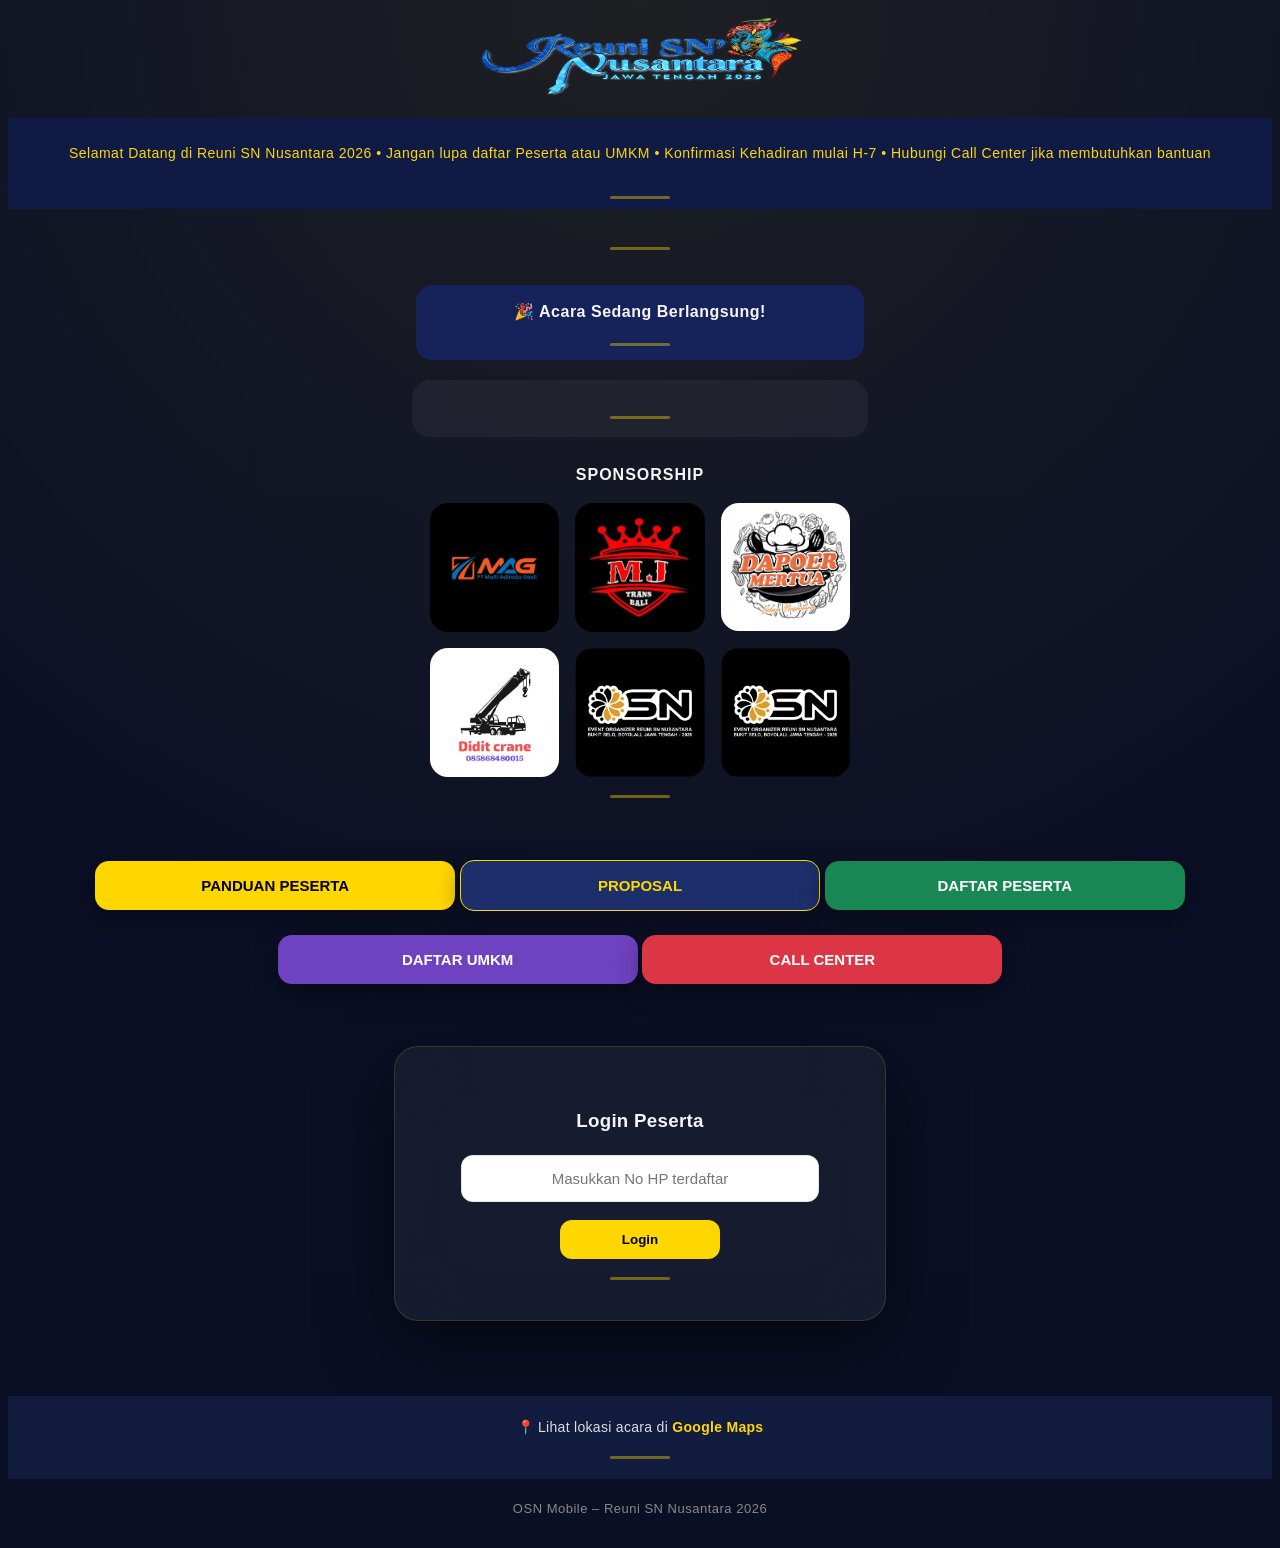
==== index.html @ cd62de19 "Update index.html" ====
<!DOCTYPE html>
<html lang="id">
<head>
  <meta charset="UTF-8">
  <meta name="viewport" content="width=device-width, initial-scale=1.0">
  <title>Reuni SN Nusantara 2026</title>

  <meta name="description" content="Website Resmi Reuni SN Nusantara 2026">
  <meta name="theme-color" content="#0a0f25">

  <link rel="stylesheet" href="style.css">
</head>

<body>

  <!-- ================= HEADER ================= -->
  <header></header>

  <!-- ================= RUNNING TEXT ================= -->
  <section class="marquee">
    <p>
      Selamat Datang di Reuni SN Nusantara 2026 •
      Jangan lupa daftar Peserta atau UMKM •
      Konfirmasi Kehadiran mulai H-7 •
      Hubungi Call Center jika membutuhkan bantuan
    </p>
  </section>

  <!-- ================= STATISTIK ================= -->
  <section id="statistikBox" class="statistik-box"></section>

  <!-- ================= COUNTDOWN ================= -->
  <section id="countdownBox" class="countdown-box"></section>

  <!-- ================= PROGRESS KUOTA ================= -->
  <section id="progressKuota" class="progress-kuota"></section>

  <!-- ================= SPONSOR ================= -->
  <section class="sponsor-section">
    <h2>SPONSORSHIP</h2>

    <div class="sponsor-gallery">
      <img src="images/MAG.jpeg" class="sponsor-img" alt="Sponsor MAG">
      <img src="images/MJ.jpeg" class="sponsor-img" alt="Sponsor MJ">
      <img src="images/DM.jpeg" class="sponsor-img" alt="Sponsor DM">

      <img src="images/CR.jpeg" class="sponsor-img" alt="Sponsor CR">
      <img src="images/OSN.jpeg" class="sponsor-img" alt="Sponsor OSN">
      <img src="images/OSN.jpeg" class="sponsor-img" alt="Sponsor OSN">
    </div>
  </section>

  <!-- ================= MENU UTAMA ================= -->
  <main>

    <button class="btn panduan" onclick="bukaPanduan()">PANDUAN PESERTA</button>
    <button class="btn proposal" onclick="bukaProposal()">PROPOSAL</button>
    <button class="btn peserta" onclick="bukaPeserta()">DAFTAR PESERTA</button>
    <button class="btn umkm" onclick="bukaUMKM()">DAFTAR UMKM</button>
    <button class="btn callcenter" id="btnCallCenter">CALL CENTER</button>

    <!-- ================= LOGIN ================= -->
    <section class="login-box">
      <h3>Login Peserta</h3>
      <input
        type="text"
        id="nohpLogin"
        placeholder="Masukkan No HP terdaftar"
        inputmode="numeric"
        pattern="[0-9]*"
        oninput="this.value=this.value.replace(/[^0-9]/g,'')"
      >
      <button onclick="loginPeserta()">Login</button>
    </section>

  </main>

  <!-- ================= DASHBOARD POPUP ================= -->
  <div id="popupDashboard" class="popup-overlay">
    <div class="popup-box">
      <span class="close-x">×</span>
      <div id="isiDashboard"></div>
    </div>
  </div>

  <!-- ================= CALL CENTER MODAL ================= -->
  <div id="modalCallCenter" class="modal">
    <div class="modal-content callcenter-box">
      <span class="close">×</span>
      <h3>📞 Call Center Reuni SN 2026</h3>
      <p>Silakan pilih bagian yang ingin dihubungi</p>

      <a class="cc-btn wa-umum"
         href="https://wa.me/6287748283935?text=Halo%20Admin,%20saya%20ingin%20informasi%20Reuni%20SN%202026"
         target="_blank" rel="noopener noreferrer">
         💬 Informasi Umum
      </a>

      <a class="cc-btn wa-sponsor"
         href="https://wa.me/6282312636561?text=Halo%20Admin,%20saya%20ingin%20informasi%20penginapan%20Reuni%20SN%202026"
         target="_blank" rel="noopener noreferrer">
         🏨 Informasi Penginapan
      </a>
    </div>
  </div>

  <!-- ================= MODAL PANDUAN ================= -->
  <div id="modalPanduan" class="modal">
    <div class="modal-content">
      <span class="close">×</span>
      <h3>Panduan Peserta</h3>
      <iframe src="files/KETENTUAN.pdf" width="100%" height="500"></iframe>
    </div>
  </div>

  <!-- ================= MODAL PROPOSAL ================= -->
  <div id="modalProposal" class="modal">
    <div class="modal-content">
      <span class="close">×</span>
      <h3>Proposal Kegiatan</h3>
      <iframe src="files/PROPOSAL.pdf" width="100%" height="500"></iframe>
    </div>
  </div>

  <!-- ================= SPONSOR OVERLAY ================= -->
  <div id="sponsorOverlay">
    <div style="position:relative;">
      <span id="closeSponsor">×</span>
      <img id="sponsorPreview" alt="Preview Sponsor">
    </div>
  </div>

  <!-- ================= LOKASI ================= -->
  <section class="maps-box">
    📍 Lihat lokasi acara di
    <a href="https://maps.app.goo.gl/Rv4JjxwD6UzkJhwG8"
       target="_blank" rel="noopener noreferrer">
       Google Maps
    </a>
  </section>

  <!-- ================= FOOTER ================= -->
  <footer class="osn-box">
    OSN Mobile – Reuni SN Nusantara 2026
  </footer>

  <!-- ================= SCRIPT ================= -->
  <script src="script.js"></script>

</body>
</html>
---- style.css ----
/* =====================================================
   GLOBAL LUXURY MODERN
===================================================== */

body{
  font-family: 'Inter', 'Segoe UI', sans-serif;
  background:
    radial-gradient(circle at top, rgba(255,215,0,.08), transparent 60%),
    linear-gradient(180deg, #0b1026 0%, #0a0f25 100%);
  color:#f5f5f5;
  text-align:center;
  line-height:1.6;
  letter-spacing:.3px;
}

/* subtle gold accent line */
section{
  position:relative;
}

section::after{
  content:"";
  display:block;
  width:60px;
  height:3px;
  background:#FFD700;
  margin:18px auto 0;
  border-radius:3px;
  opacity:.4;
}

/* =====================================================
   HEADER
===================================================== */
header{
  height:100px;
  background:url("images/ATAS.png") no-repeat center;
  background-size:contain;
  margin-bottom:10px;
}

/* =====================================================
   RUNNING TEXT
===================================================== */
.marquee{
  width:100%;
  overflow:hidden;
  background:#0f1b45;
  padding:10px 0;
}

.marquee p{
  display:inline-block;
  white-space:nowrap;
  animation:marquee 22s linear infinite;
  color:#FFD700;
  font-size:14px;
  letter-spacing:.5px;
}

@keyframes marquee{
  0%{transform:translateX(100%)}
  100%{transform:translateX(-100%)}
}

/* =====================================================
   STATISTIK
===================================================== */
.statistik-box{
  padding:20px;
}

.statistik-premium{
  display:flex;
  justify-content:center;
  gap:50px;
  padding:20px 30px;
  border-radius:20px;
  background:rgba(255,255,255,.06);
  backdrop-filter:blur(20px);
  border:1px solid rgba(255,255,255,.08);
}

.stat-item small{
  display:block;
  font-size:13px;
  color:#aaa;
  margin-bottom:4px;
}

.stat-item span{
  font-size:34px;
  font-weight:700;
  color:#FFD700;
}

/* =====================================================
   COUNTDOWN
===================================================== */
.countdown-box{
  margin:15px auto;
  padding:14px;
  width:90%;
  max-width:420px;
  border-radius:16px;
  background:#16235a;
  font-weight:600;
  letter-spacing:.5px;
}

/* =====================================================
   PROGRESS KUOTA
===================================================== */
.progress-kuota{
  margin:20px auto;
  padding:18px;
  width:90%;
  max-width:420px;
  border-radius:18px;
  background:rgba(255,255,255,.05);
  backdrop-filter:blur(15px);
}

.progress-bar{
  height:12px;
  border-radius:20px;
  background:#2b2b2b;
  overflow:hidden;
  margin-top:12px;
}

.progress-fill{
  height:100%;
  background:#FFD700;
  transition:width .5s ease;
}

/* =====================================================
   BUTTON SECTION
===================================================== */
main{
  padding:25px 15px;
}

.btn{
  width:100%;
  max-width:360px;
  padding:16px;
  margin:12px auto;
  border-radius:14px;
  font-weight:600;
  font-size:15px;
  border:none;
  cursor:pointer;
  transition:.3s ease;
  background:linear-gradient(145deg,#1c2f6b,#16235a);
  color:#FFD700;
  box-shadow:0 8px 25px rgba(0,0,0,.4);
}

.btn:hover{
  transform:translateY(-4px);
  box-shadow:0 12px 30px rgba(0,0,0,.6);
}

.panduan{background:#FFD700;color:#000}
.proposal{background:#1c2f6b;color:#FFD700;border:1px solid #FFD700}
.peserta{background:#198754;color:#fff}
.umkm{background:#6f42c1;color:#fff}
.callcenter{background:#dc3545;color:#fff}

/* =====================================================
   LOGIN BOX
===================================================== */
/* ================= LOGIN BOX LUXURY FIX ================= */

.login-box{
  background:rgba(255,255,255,.05);
  backdrop-filter:blur(30px);
  padding:40px 35px;
  border-radius:24px;
  max-width:420px;
  margin:50px auto;
  border:1px solid rgba(255,215,0,.15);
  box-shadow:0 25px 70px rgba(0,0,0,.6);
  text-align:center;
}

/* wrapper supaya benar-benar center */
.login-box form,
.login-box{
  display:flex;
  flex-direction:column;
  align-items:center;
}

/* INPUT */
.login-box input{
  width:100%;
  max-width:320px;
  padding:14px 18px;
  border-radius:12px;
  border:1px solid rgba(0,0,0,.1);
  margin-bottom:18px;
  font-size:15px;
  text-align:center;
}

/* BUTTON */
.login-box button{
  width:160px;
  padding:12px;
  border:none;
  border-radius:12px;
  font-weight:600;
  background:#FFD700;
  color:#000;
  cursor:pointer;
  transition:.3s;
}

.login-box button:hover{
  transform:translateY(-3px);
  box-shadow:0 8px 20px rgba(255,215,0,.4);
}

/* =====================================================
   DASHBOARD POPUP
===================================================== */
.popup-overlay{
  display:none;
  position:fixed;
  inset:0;
  background:rgba(0,0,0,.75);
  justify-content:center;
  align-items:center;
  z-index:9999;
}

.popup-overlay.active{
  display:flex;
}

.popup-box{
  background:#ffffff;
  color:#111;
  width:95%;
  max-width:440px;
  padding:35px;
  border-radius:28px;
  text-align:center;
  position:relative;
  box-shadow:0 50px 120px rgba(0,0,0,.6);
  animation:fadeUp .4s ease;
}

@keyframes fadeUp{
  from{opacity:0; transform:translateY(20px);}
  to{opacity:1; transform:translateY(0);}
}

.close-x{
  position:absolute;
  top:18px;
  right:22px;
  font-size:20px;
  cursor:pointer;
  font-weight:600;
}

/* TABLE */
.info-table{
  width:100%;
  border-collapse:collapse;
  font-size:14px;
}

.info-table td{
  padding:8px 0;
}

.info-table td:first-child{
  color:#666;
}

.info-table .val{
  text-align:right;
  font-weight:600;
}

/* BADGE */
.badge{
  padding:4px 10px;
  border-radius:20px;
  font-size:12px;
  font-weight:600;
}

.badge-green{background:#d4edda;color:#155724}
.badge-gray{background:#eee;color:#333}

/* QR FRAME */
.qr-frame{
  background:#f8f8f8;
  padding:15px;
  border-radius:18px;
  display:inline-block;
  box-shadow:0 10px 25px rgba(0,0,0,.15);
  margin-top:15px;
}

/* TENDA BOX */
.tenda-box{
  margin-top:18px;
  padding:14px;
  border-radius:14px;
  background:#f4f6f9;
  font-size:14px;
}

/* ===== KONFIRMASI SECTION ===== */

.dashboard-section{
  margin-top:20px;
  text-align:center;
}

.konfirmasi-text{
  color:#dc3545;
  font-weight:600;
  margin-top:10px;
}

.konfirmasi-btn{
  margin-top:12px;
  padding:12px 20px;
  border:none;
  border-radius:10px;
  font-weight:600;
  cursor:pointer;
}

.konfirmasi-info{
  margin-top:8px;
  font-size:13px;
  color:#666;
}
/* =====================================================
   SPONSOR
===================================================== */
.sponsor-section{
  margin:25px 0;
}

.sponsor-section h2{
  margin-bottom:15px;
  font-size:16px;
  letter-spacing:1px;
}

.sponsor-gallery{
  display:grid;
  grid-template-columns:repeat(3,1fr);
  gap:16px;
  max-width:420px;
  margin:auto;
}

.sponsor-img{
  width:100%;
  border-radius:18px;
  cursor:pointer;
  transition:.3s;
}

.sponsor-img:hover{
  transform:scale(1.05);
}

/* SPONSOR OVERLAY */
#sponsorOverlay{
  display:none;
  position:fixed;
  inset:0;
  background:rgba(0,0,0,.85);
  justify-content:center;
  align-items:center;
  z-index:9999;
}

#sponsorOverlay.active{
  display:flex;
}

#sponsorPreview{
  max-width:90vw;
  max-height:85vh;
  border-radius:20px;
}

#closeSponsor{
  position:absolute;
  top:-12px;
  right:-12px;
  background:#dc3545;
  color:#fff;
  width:36px;
  height:36px;
  border-radius:50%;
  line-height:36px;
  cursor:pointer;
}

/* =====================================================
   CALL CENTER
===================================================== */
.modal{
  display:none;
  position:fixed;
  inset:0;
  background:rgba(0,0,0,.75);
  justify-content:center;
  align-items:center;
}

.modal.active{
  display:flex;
}

.modal-content{
  background:#fff;
  color:#111;
  padding:30px;
  border-radius:26px;
  width:95%;
  max-width:450px;
}

.cc-btn{
  display:block;
  padding:15px;
  margin:12px 0;
  border-radius:16px;
  text-decoration:none;
  font-weight:600;
  color:#fff;
}

.wa-umum{background:#25D366}
.wa-sponsor{background:#128C7E}

/* =====================================================
   FOOTER
===================================================== */
.maps-box{
  background:#111c3f;
  padding:20px;
  font-size:14px;
  color:#ddd;
}

.maps-box a{
  color:#FFD700;
  text-decoration:none;
  font-weight:600;
}

.osn-box{
  background:#0a0f25;
  padding:20px;
  font-size:13px;
  color:#888;
  letter-spacing:.5px;
}

/* =====================================================
   MOBILE OPTIMIZATION
===================================================== */
@media(max-width:600px){

  /* ================= STATISTIK FIX MOBILE ================= */

.statistik-premium{
  display:flex;
  justify-content:space-between;
  align-items:center;
  gap:20px;
  padding:18px 20px;
}

.stat-item{
  flex:1;
  text-align:center;
}

.stat-item span{
  font-size:28px;
}

/* Mobile tetap kanan-kiri */
@media(max-width:600px){

  .statistik-premium{
    flex-direction:row; /* tetap horizontal */
    gap:10px;
    padding:15px;
  }

  .stat-item span{
    font-size:22px; /* sedikit kecil supaya muat */
  }

  .stat-item small{
    font-size:12px;
  }
}
  .btn{
    font-size:14px;
  }

  .login-box{
    margin:20px 15px;
  }

  .popup-box{
    padding:22px;
  }
}
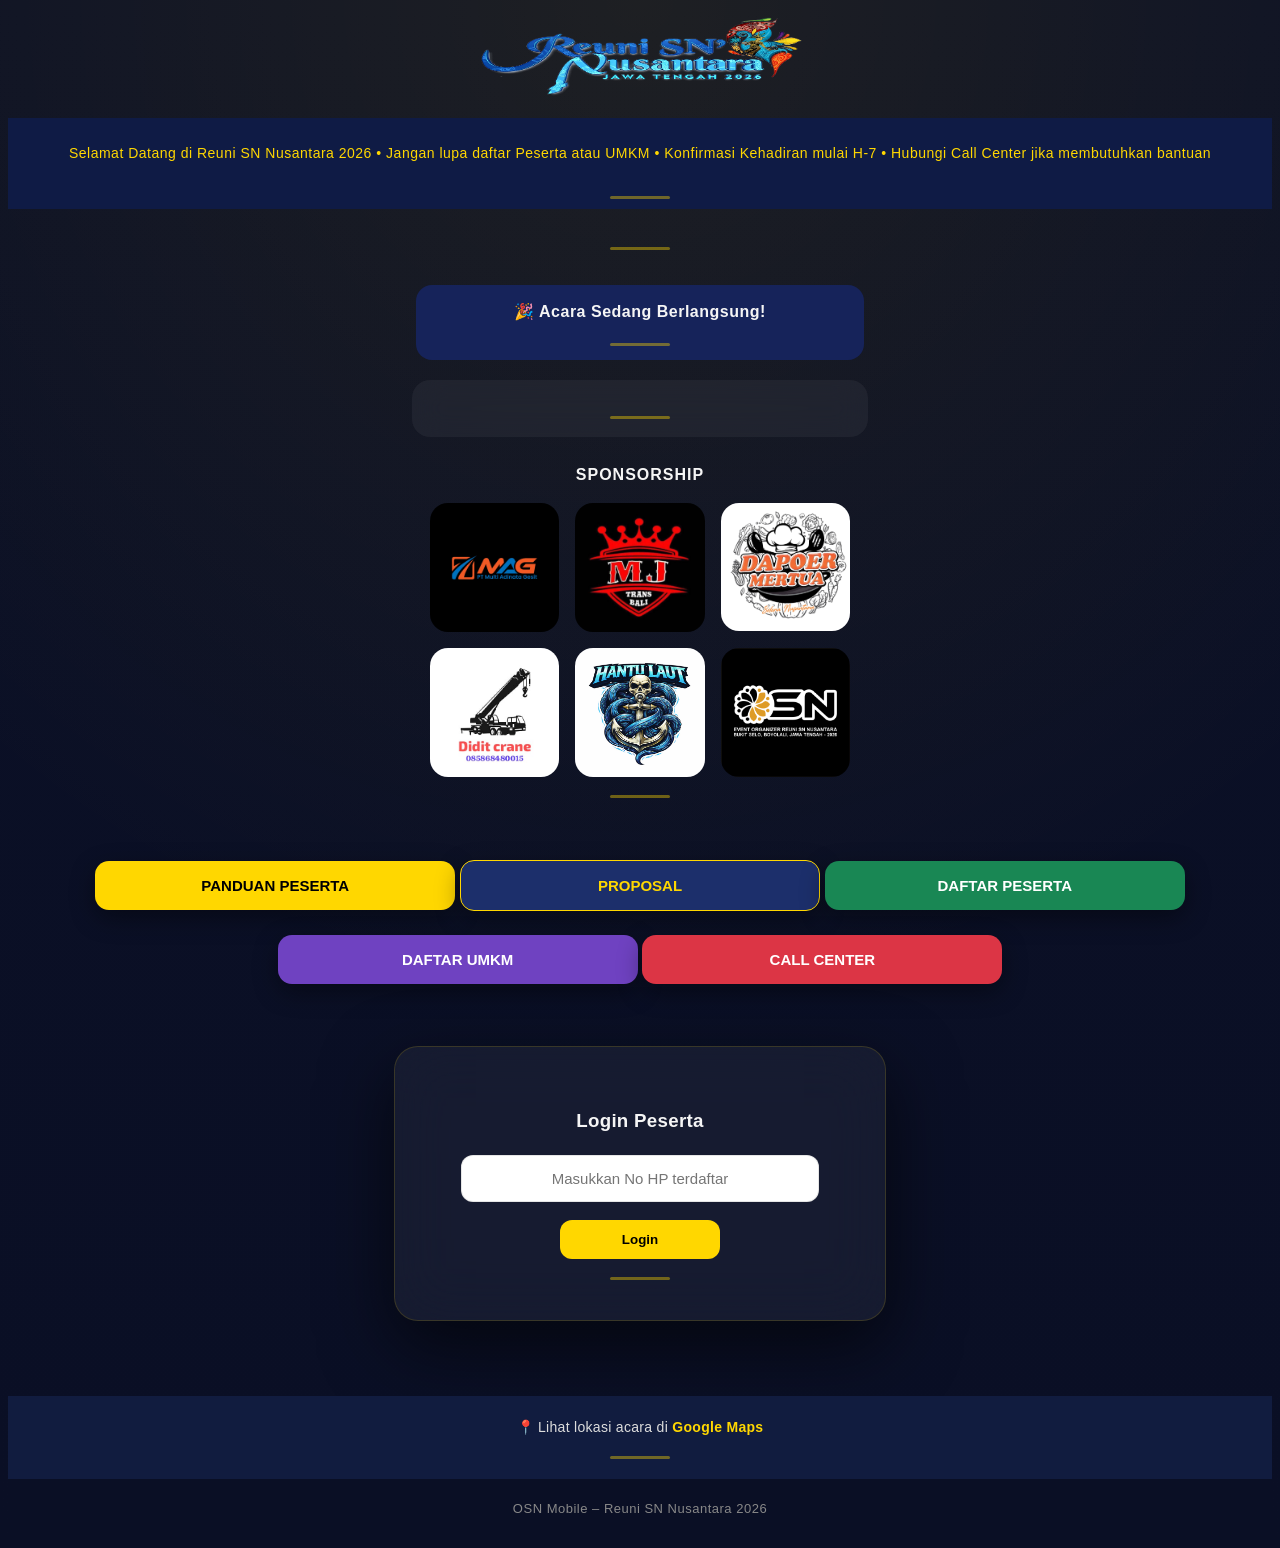
==== commit 4b99d575: "Update index.html" ====
--- a/index.html
+++ b/index.html
@@ -45,7 +45,7 @@
       <img src="images/DM.jpeg" class="sponsor-img" alt="Sponsor DM">
 
       <img src="images/CR.jpeg" class="sponsor-img" alt="Sponsor CR">
-      <img src="images/OSN.jpeg" class="sponsor-img" alt="Sponsor OSN">
+      <img src="images/HL.jpeg" class="sponsor-img" alt="Sponsor HL">
       <img src="images/OSN.jpeg" class="sponsor-img" alt="Sponsor OSN">
     </div>
   </section>
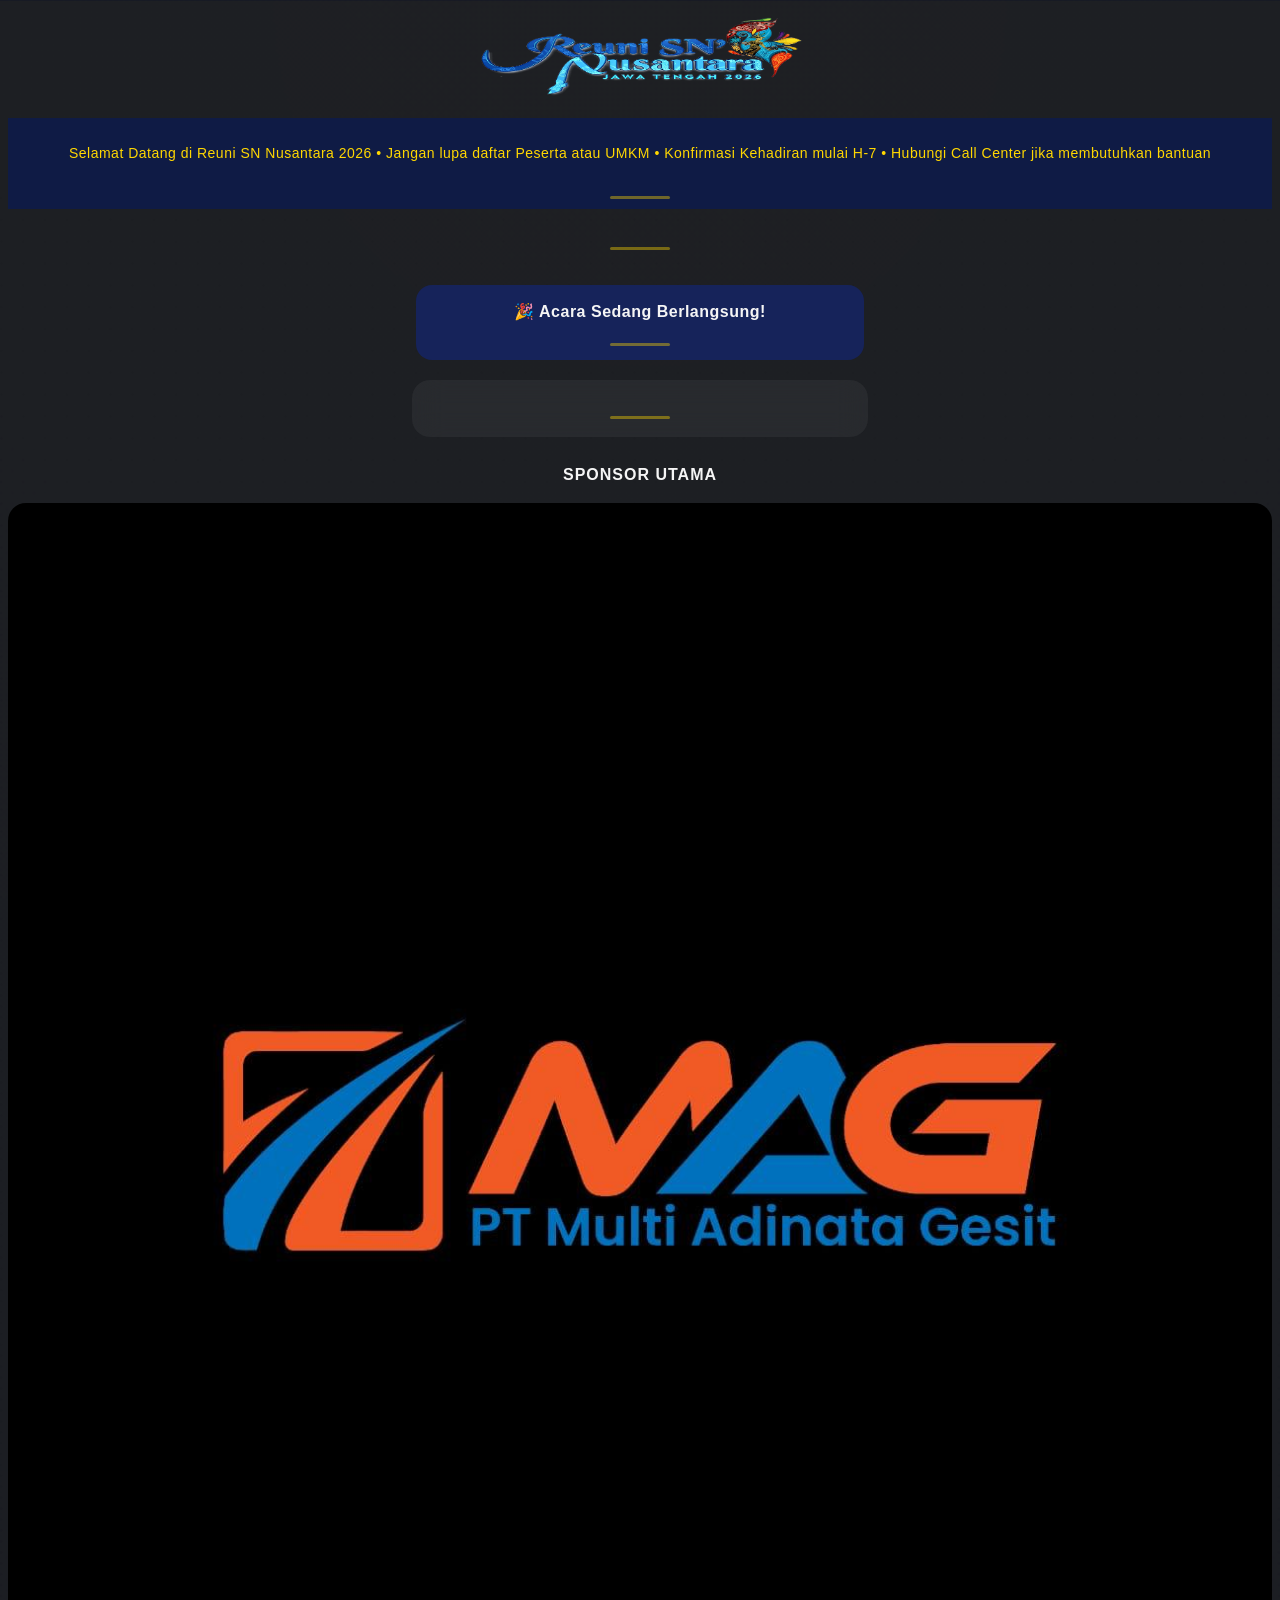
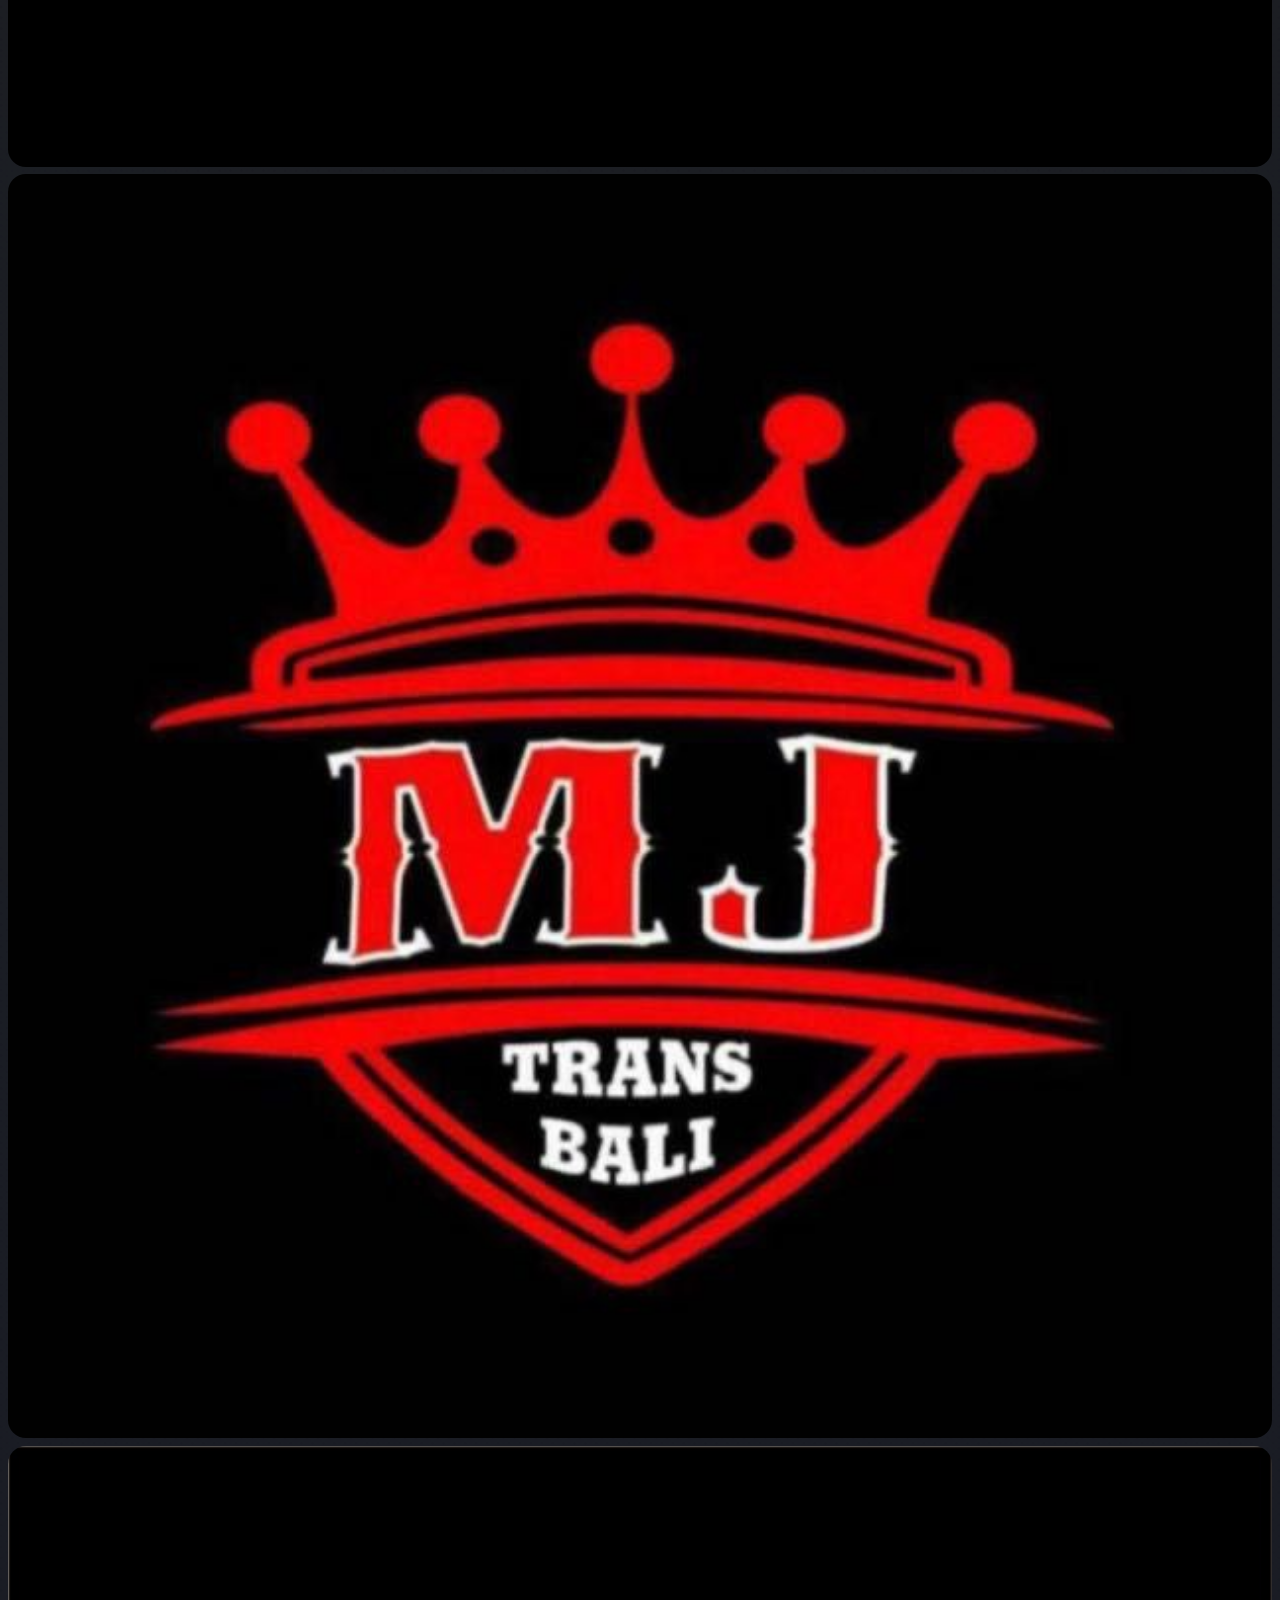
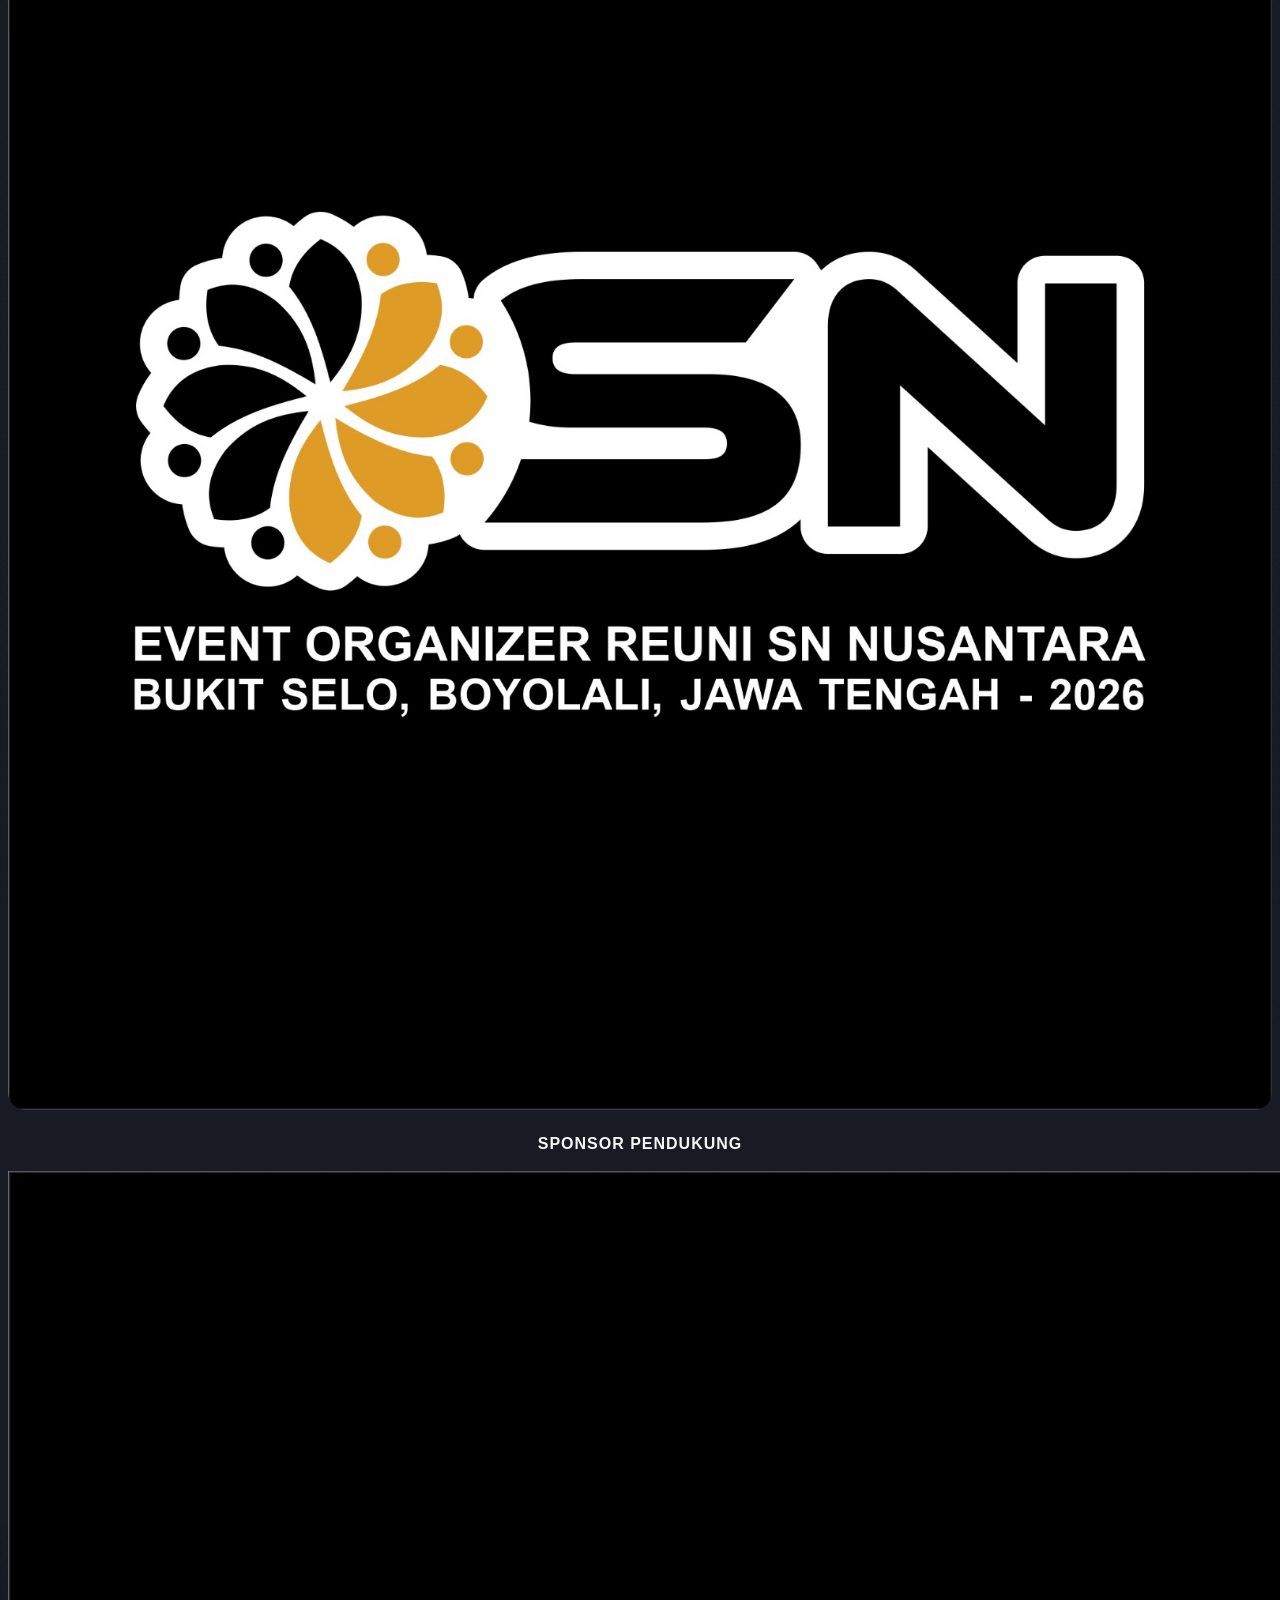
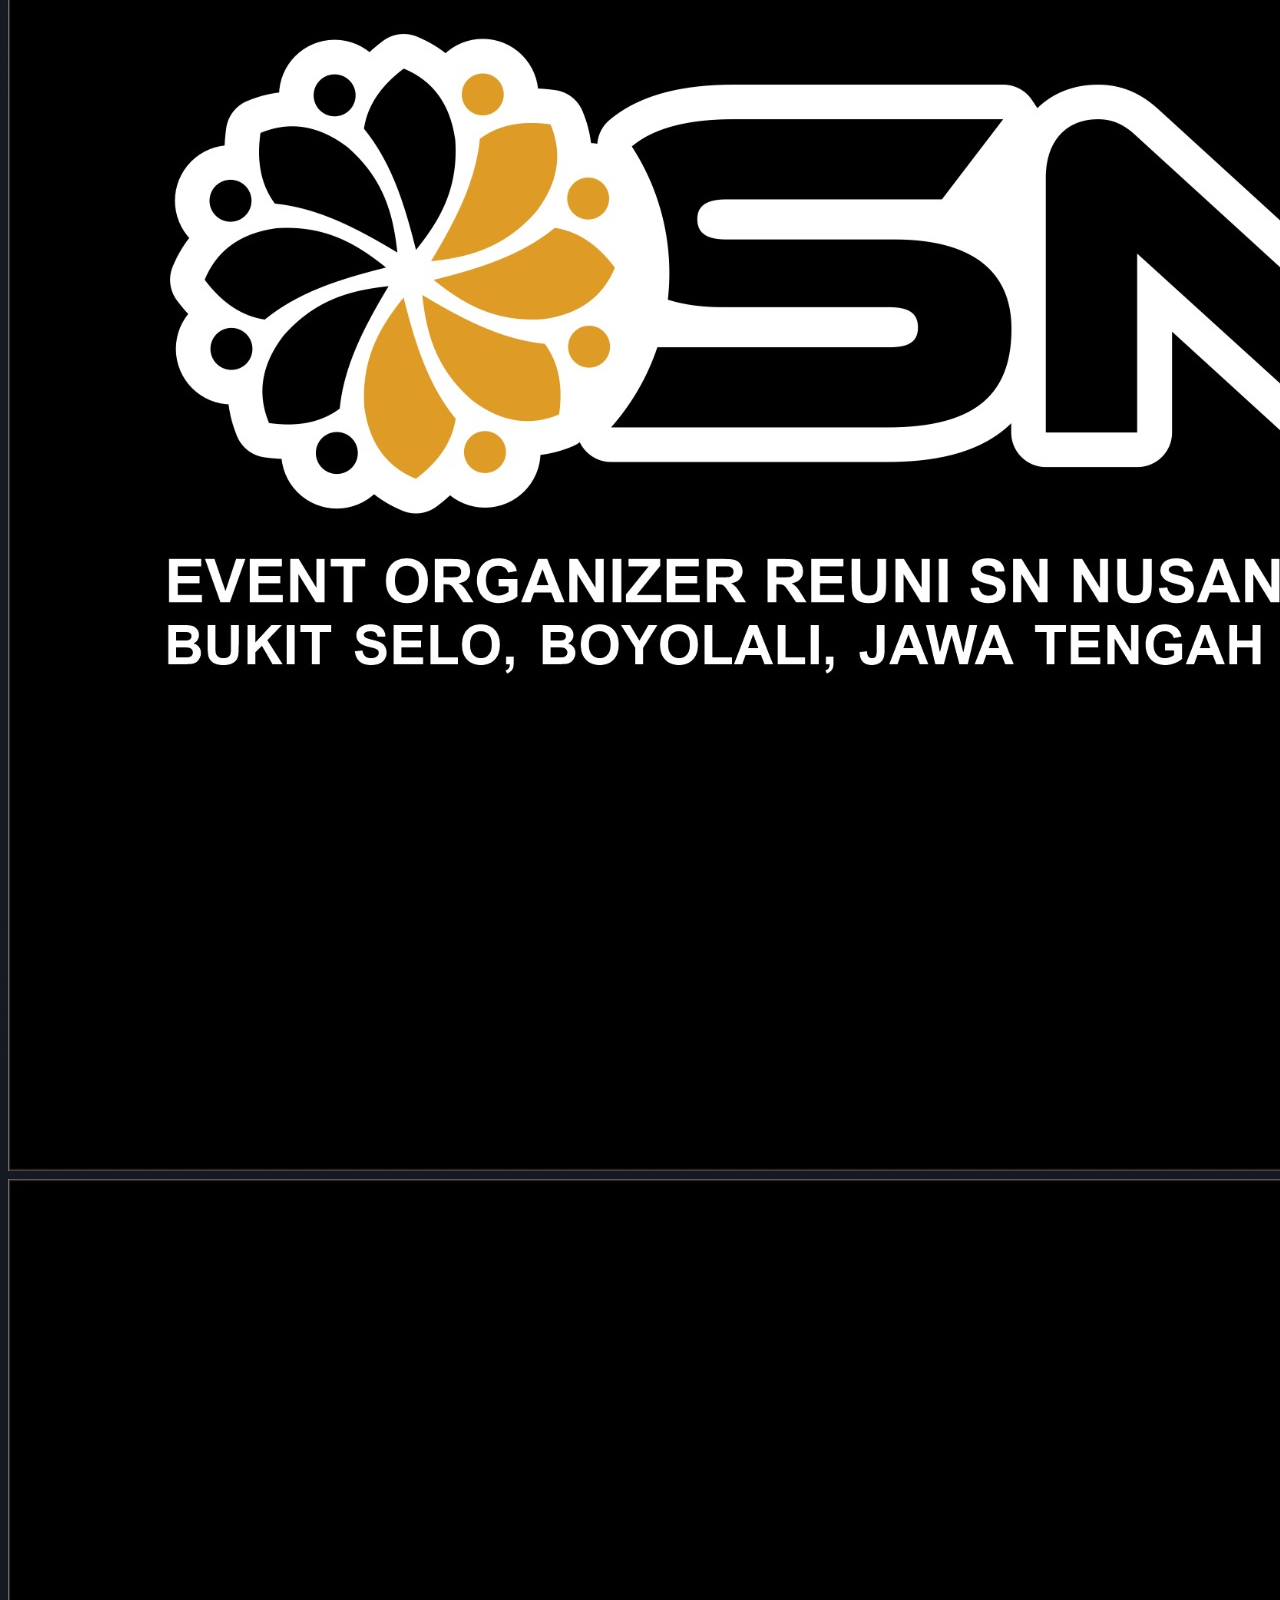
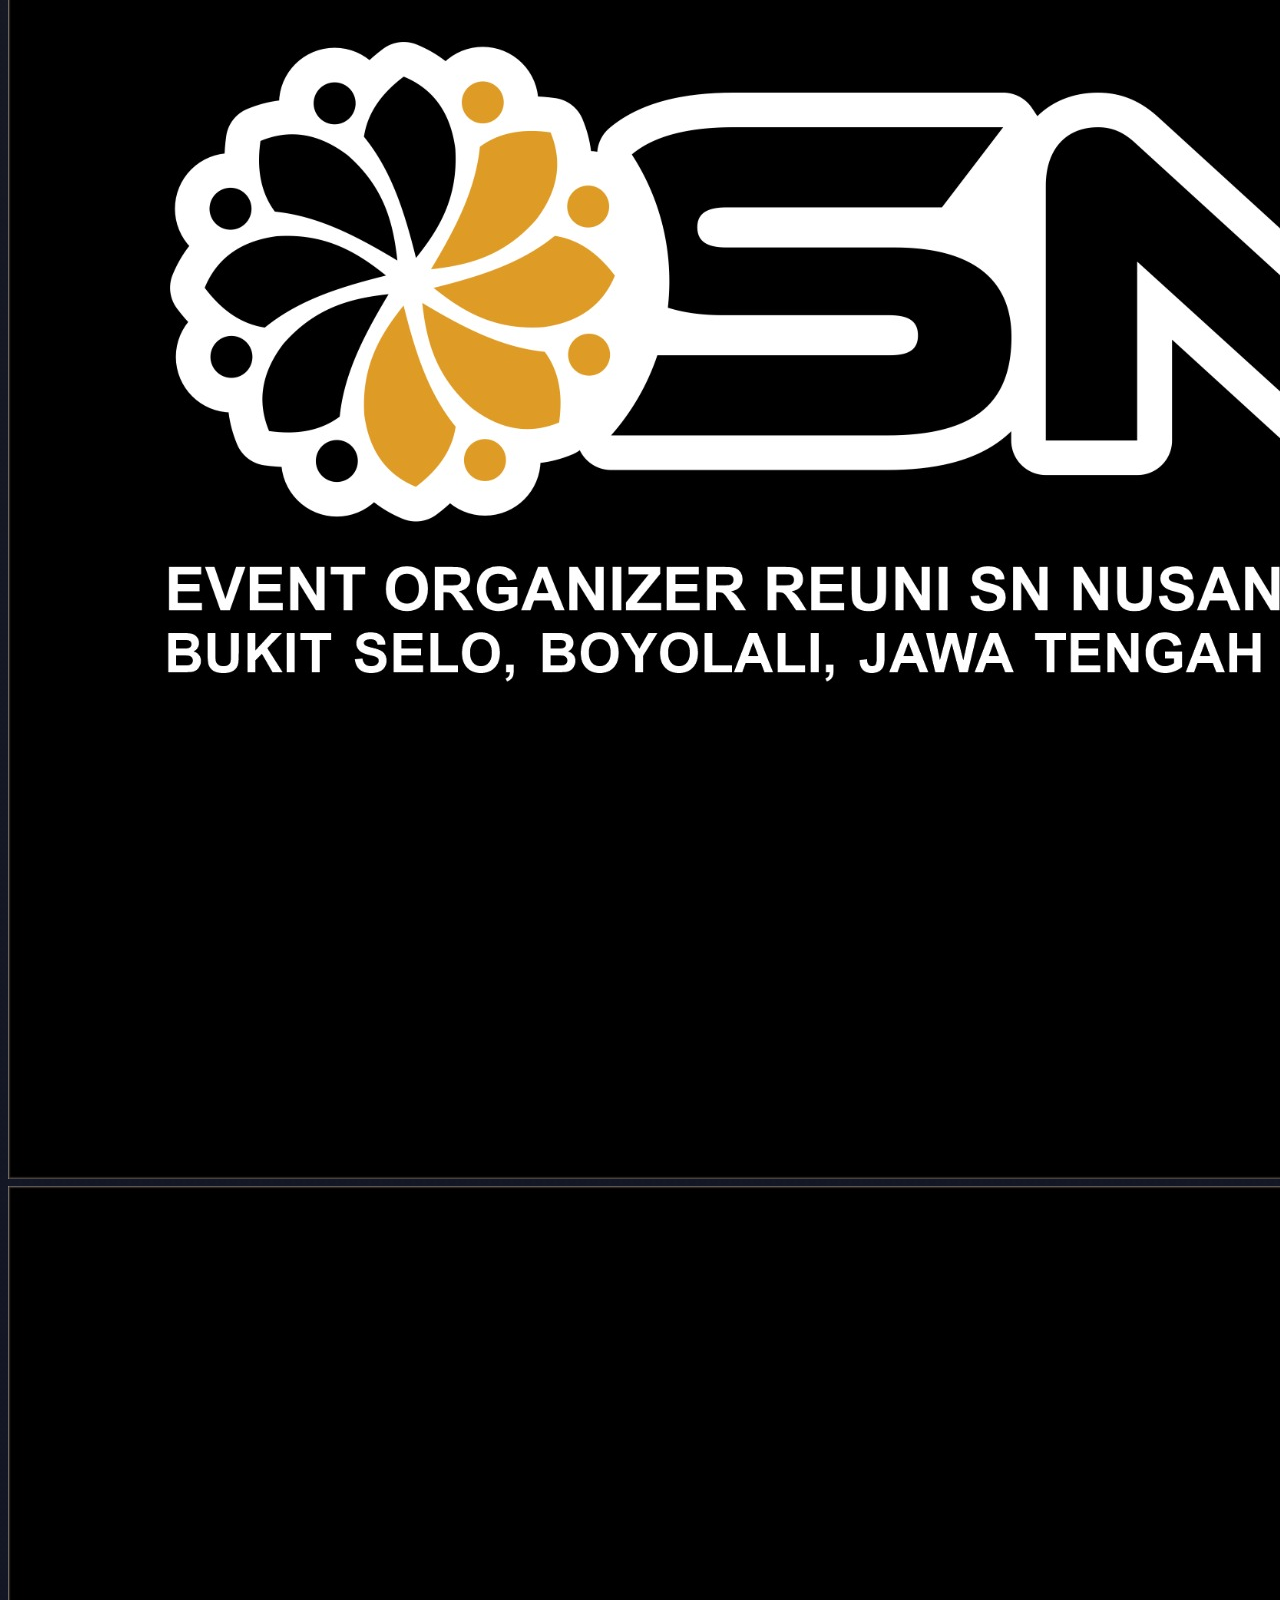
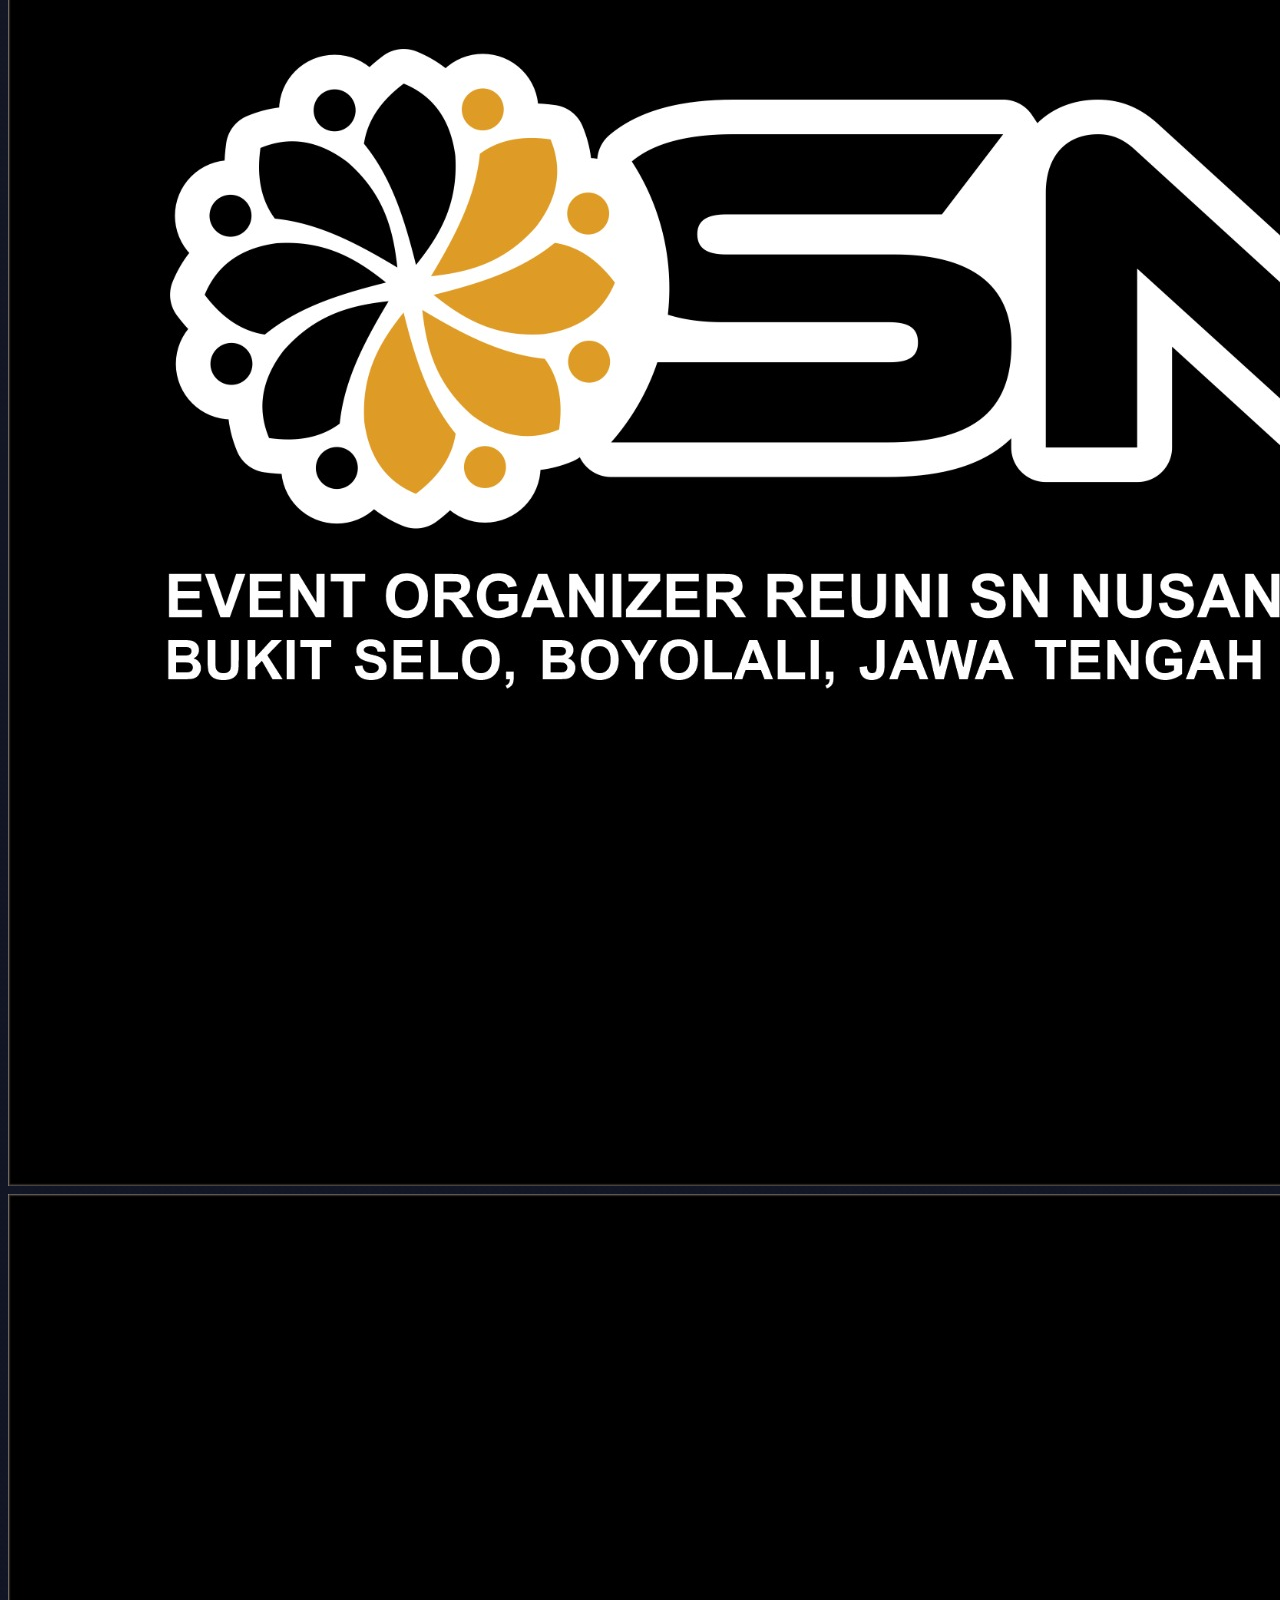
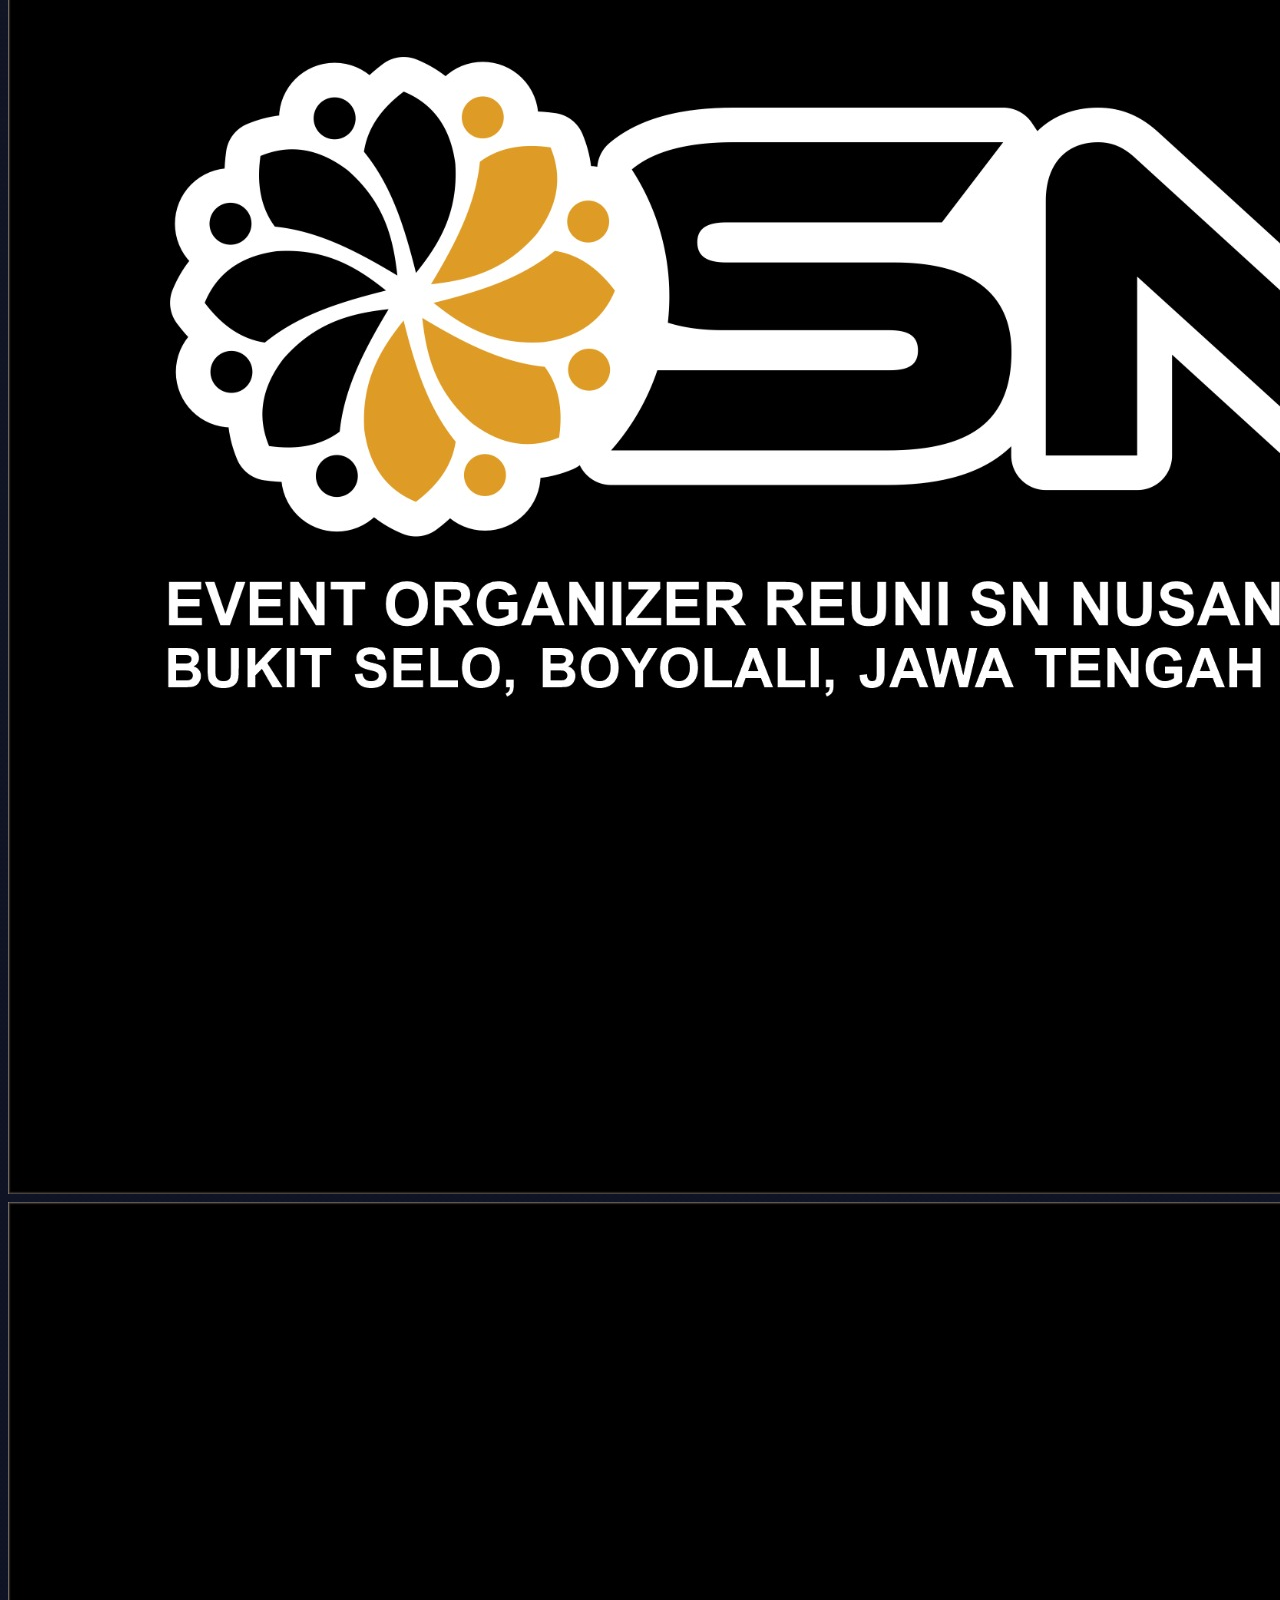
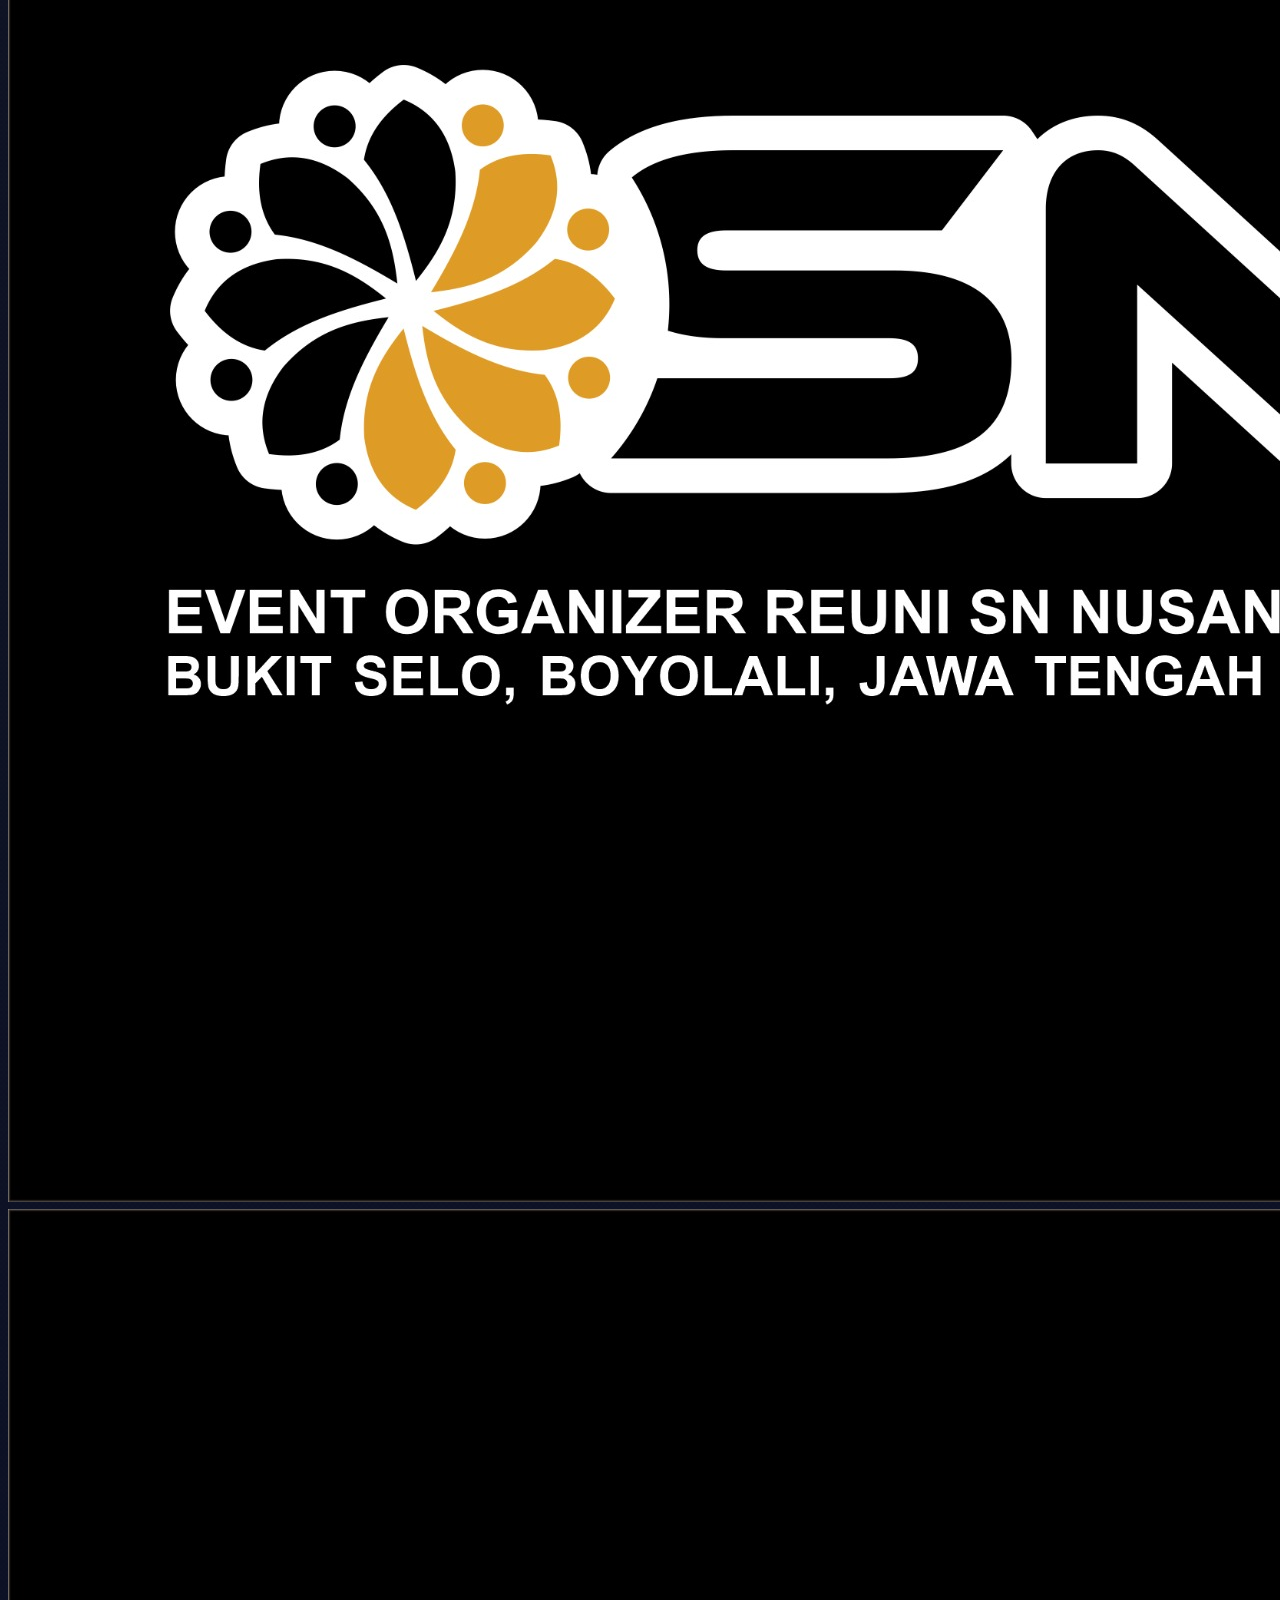
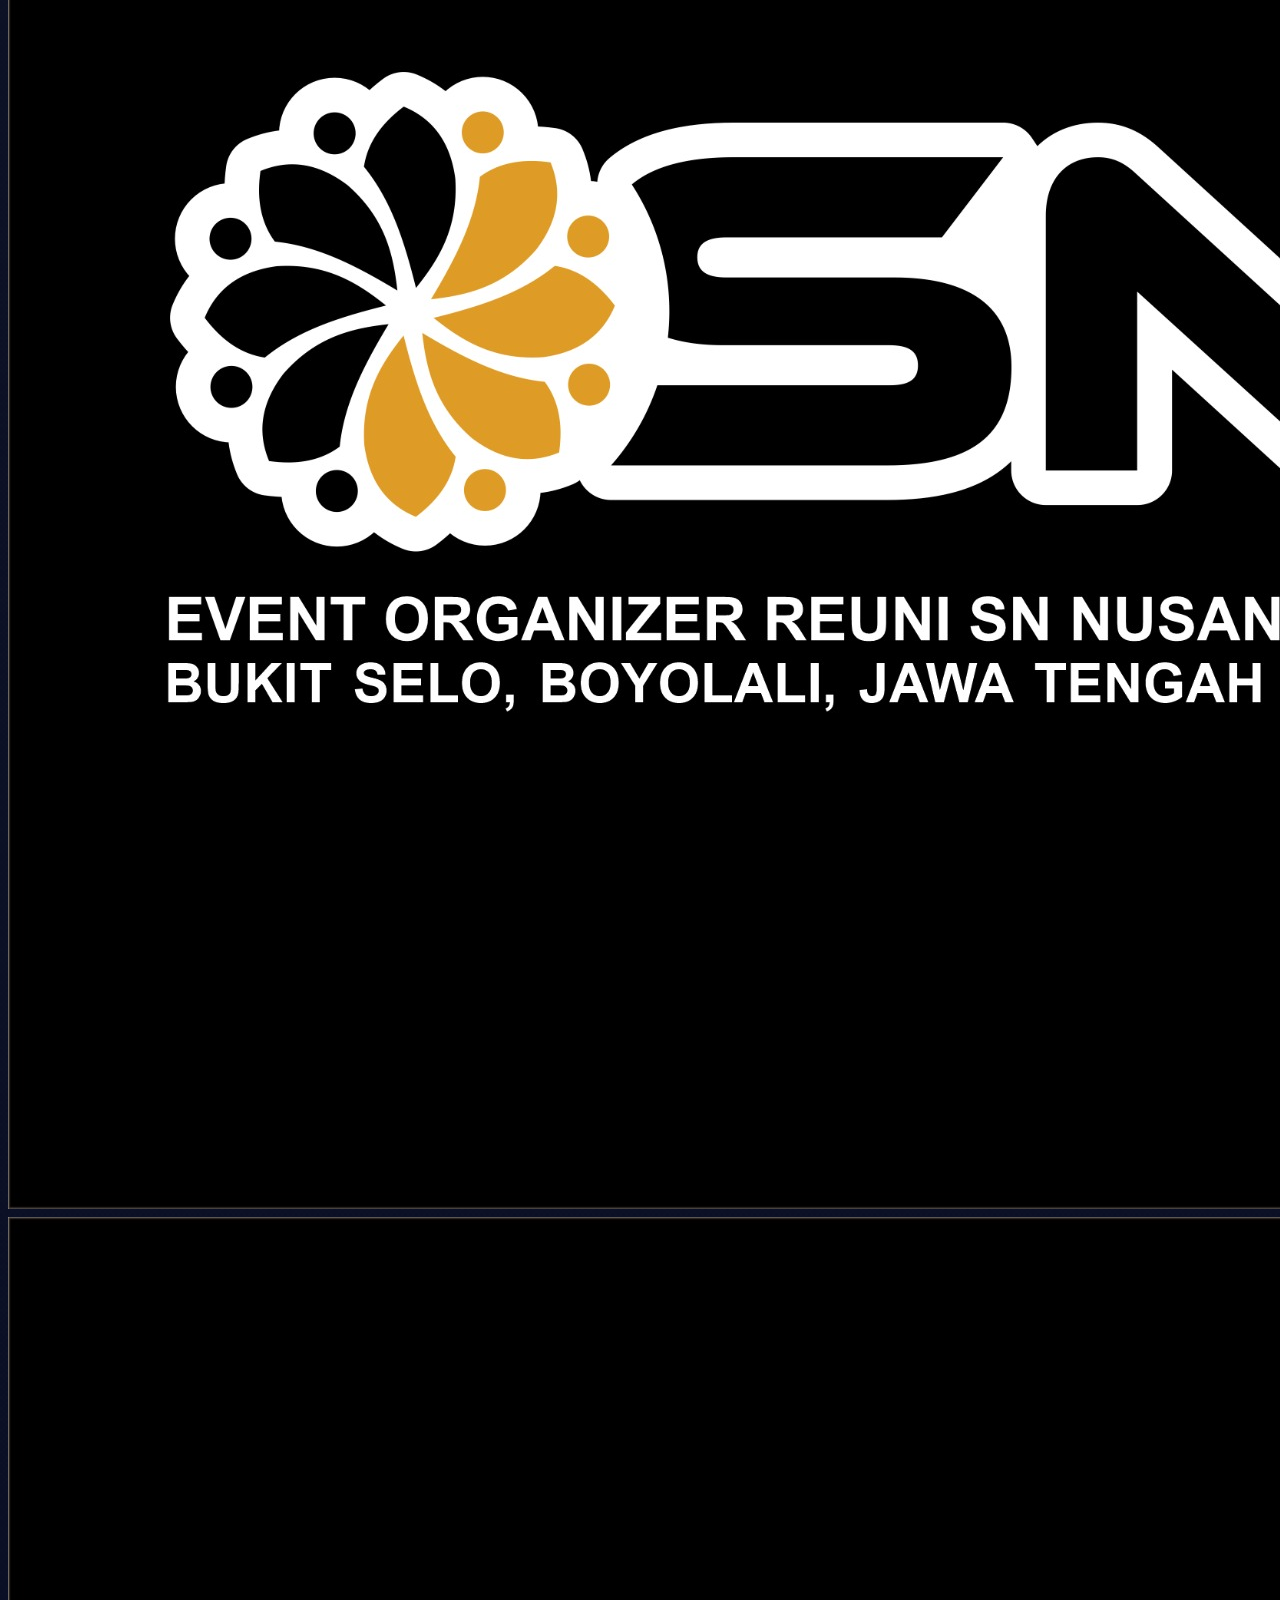
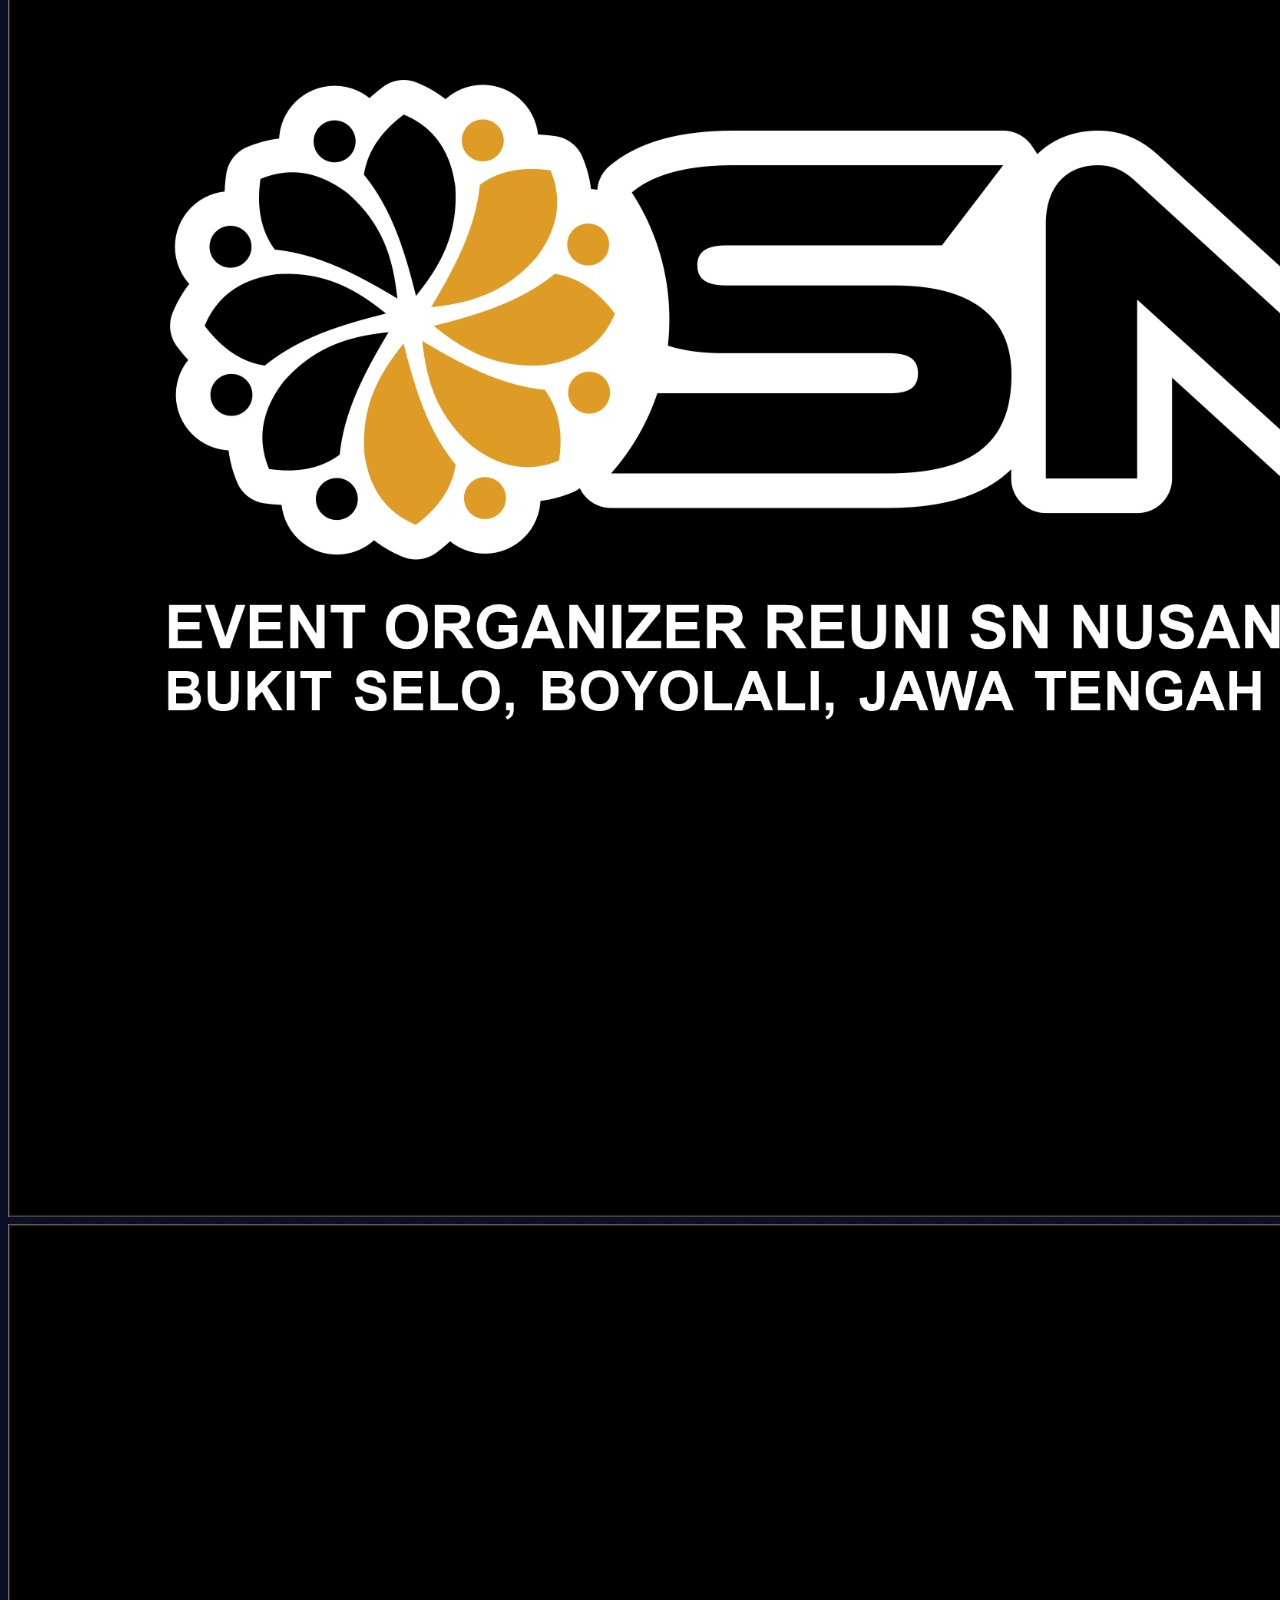
==== commit a38dbc98: "Update index.html" ====
--- a/index.html
+++ b/index.html
@@ -36,19 +36,48 @@
   <section id="progressKuota" class="progress-kuota"></section>
 
   <!-- ================= SPONSOR ================= -->
-  <section class="sponsor-section">
-    <h2>SPONSORSHIP</h2>
+  <!-- ================= SPONSOR ================= -->
 
-    <div class="sponsor-gallery">
-      <img src="images/MAG.jpeg" class="sponsor-img" alt="Sponsor MAG">
-      <img src="images/MJ.jpeg" class="sponsor-img" alt="Sponsor MJ">
-      <img src="images/DM.jpeg" class="sponsor-img" alt="Sponsor DM">
+<section class="sponsor-section">
 
-      <img src="images/CR.jpeg" class="sponsor-img" alt="Sponsor CR">
-      <img src="images/HL.jpeg" class="sponsor-img" alt="Sponsor HL">
-      <img src="images/OSN.jpeg" class="sponsor-img" alt="Sponsor OSN">
-    </div>
-  </section>
+<h2>SPONSOR UTAMA</h2>
+
+<div class="sponsor-utama">
+
+<img src="images/MAG.jpeg" class="sponsor-img">
+<img src="images/MJ.jpeg" class="sponsor-img">
+<img src="images/OSN.jpeg" class="sponsor-img">
+
+</div>
+
+
+<h2 class="sponsor-title">SPONSOR PENDUKUNG</h2>
+
+<div class="sponsor-slider">
+
+<div class="sponsor-track">
+
+<img src="images/OSN.jpeg">
+<img src="images/OSN.jpeg">
+<img src="images/OSN.jpeg">
+<img src="images/OSN.jpeg">
+<img src="images/OSN.jpeg">
+<img src="images/OSN.jpeg">
+
+<!-- ulangi agar loop halus -->
+
+<img src="images/OSN.jpeg">
+<img src="images/OSN.jpeg">
+<img src="images/OSN.jpeg">
+<img src="images/OSN.jpeg">
+<img src="images/OSN.jpeg">
+<img src="images/OSN.jpeg">
+
+</div>
+
+</div>
+
+</section>
 
   <!-- ================= MENU UTAMA ================= -->
   <main>
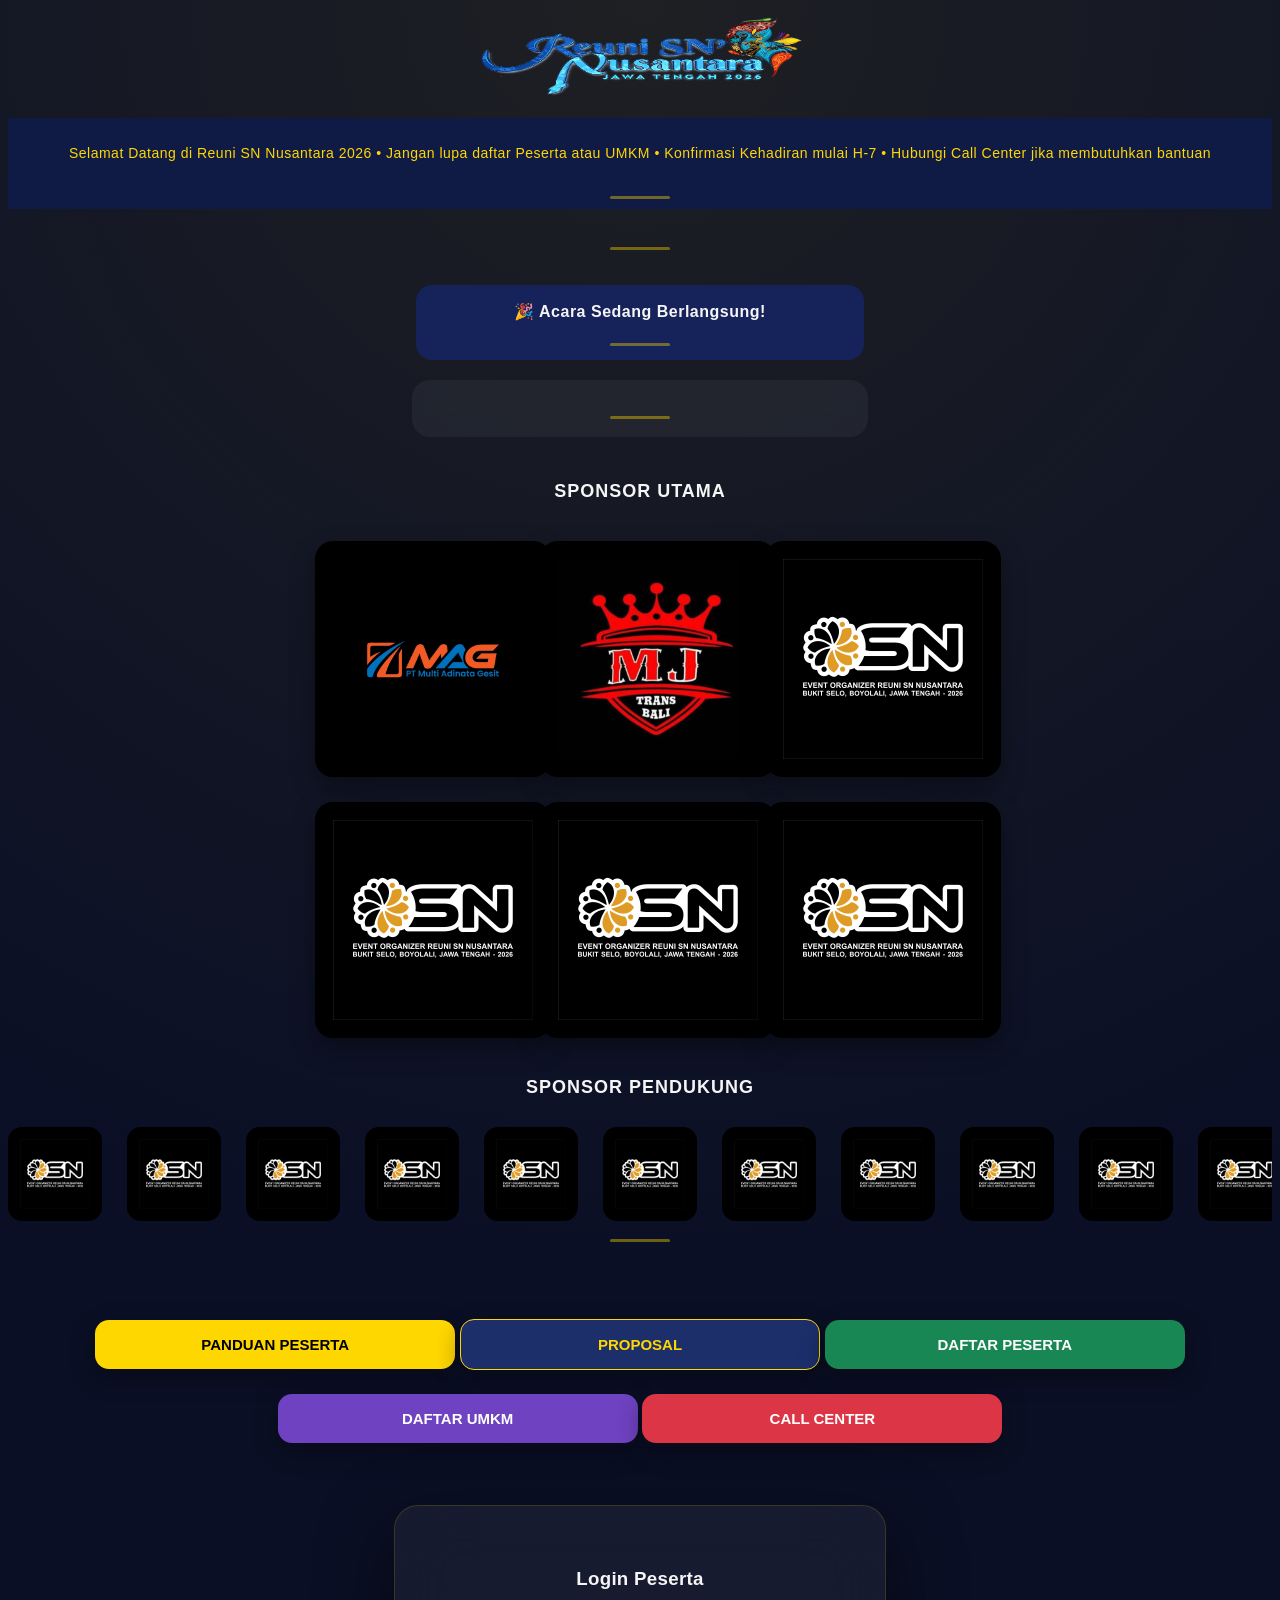
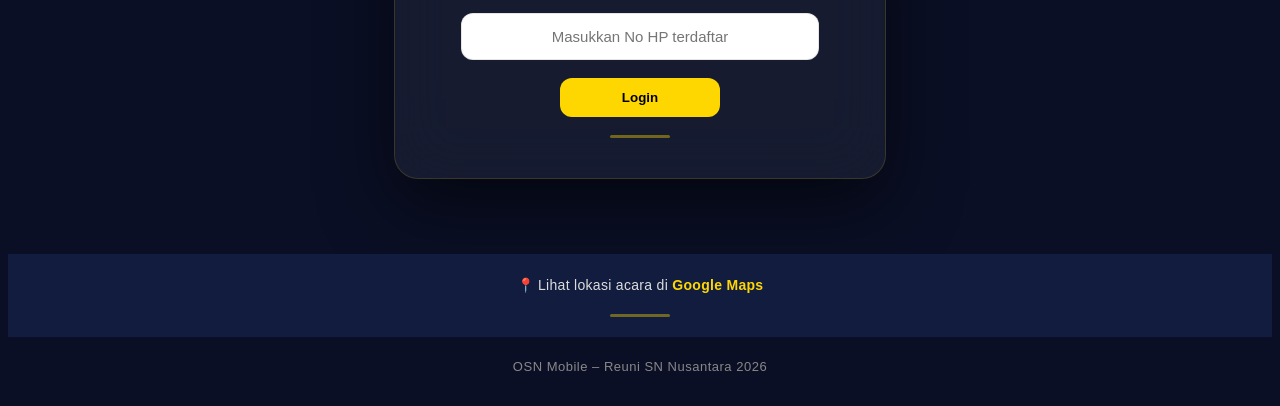
==== commit 2ebcda05: "Update index.html" ====
--- a/index.html
+++ b/index.html
@@ -46,6 +46,10 @@
 
 <img src="images/MAG.jpeg" class="sponsor-img">
 <img src="images/MJ.jpeg" class="sponsor-img">
+<img src="images/OSN.jpeg" class="sponsor-img">
+
+<img src="images/OSN.jpeg" class="sponsor-img">
+<img src="images/OSN.jpeg" class="sponsor-img">
 <img src="images/OSN.jpeg" class="sponsor-img">
 
 </div>
--- a/style.css
+++ b/style.css
@@ -348,36 +348,86 @@
 /* =====================================================
    SPONSOR
 ===================================================== */
+
 .sponsor-section{
-  margin:25px 0;
+  margin:40px 0;
 }
 
 .sponsor-section h2{
-  margin-bottom:15px;
-  font-size:16px;
+  margin-bottom:20px;
+  font-size:18px;
   letter-spacing:1px;
-}
-
-.sponsor-gallery{
+  text-align:center;
+}
+
+/* ================= SPONSOR UTAMA ================= */
+
+.sponsor-utama{
   display:grid;
   grid-template-columns:repeat(3,1fr);
-  gap:16px;
-  max-width:420px;
-  margin:auto;
-}
-
-.sponsor-img{
+  gap:25px;
+  max-width:650px;
+  margin:35px auto;
+  padding:0 15px;
+}
+
+.sponsor-utama img{
   width:100%;
+  background:#000;
+  padding:18px;
   border-radius:18px;
   cursor:pointer;
   transition:.3s;
-}
-
-.sponsor-img:hover{
+  box-shadow:0 10px 25px rgba(0,0,0,.35);
+}
+
+.sponsor-utama img:hover{
   transform:scale(1.05);
 }
 
-/* SPONSOR OVERLAY */
+/* ================= SPONSOR PENDUKUNG SLIDER ================= */
+
+.sponsor-slider{
+  overflow:hidden;
+  width:100%;
+  margin-top:25px;
+}
+
+.sponsor-track{
+  display:flex;
+  gap:25px;
+  width:max-content;
+  animation:sponsorScroll 28s linear infinite;
+}
+
+.sponsor-track img{
+  height:70px;
+  background:#000;
+  padding:12px;
+  border-radius:14px;
+  transition:.3s;
+}
+
+.sponsor-track img:hover{
+  transform:scale(1.08);
+}
+
+/* ================= ANIMATION ================= */
+
+@keyframes sponsorScroll{
+
+  0%{
+    transform:translateX(0);
+  }
+
+  100%{
+    transform:translateX(-50%);
+  }
+
+}
+
+/* ================= SPONSOR OVERLAY ================= */
+
 #sponsorOverlay{
   display:none;
   position:fixed;
@@ -408,9 +458,32 @@
   height:36px;
   border-radius:50%;
   line-height:36px;
+  text-align:center;
+  font-weight:bold;
   cursor:pointer;
 }
 
+/* ================= MOBILE ================= */
+
+@media(max-width:600px){
+
+  .sponsor-utama{
+    grid-template-columns:repeat(3,1fr);
+    gap:12px;
+    max-width:95%;
+  }
+
+  .sponsor-utama img{
+    padding:12px;
+    border-radius:14px;
+  }
+
+  .sponsor-track img{
+    height:50px;
+    padding:8px;
+  }
+
+}
 /* =====================================================
    CALL CENTER
 ===================================================== */
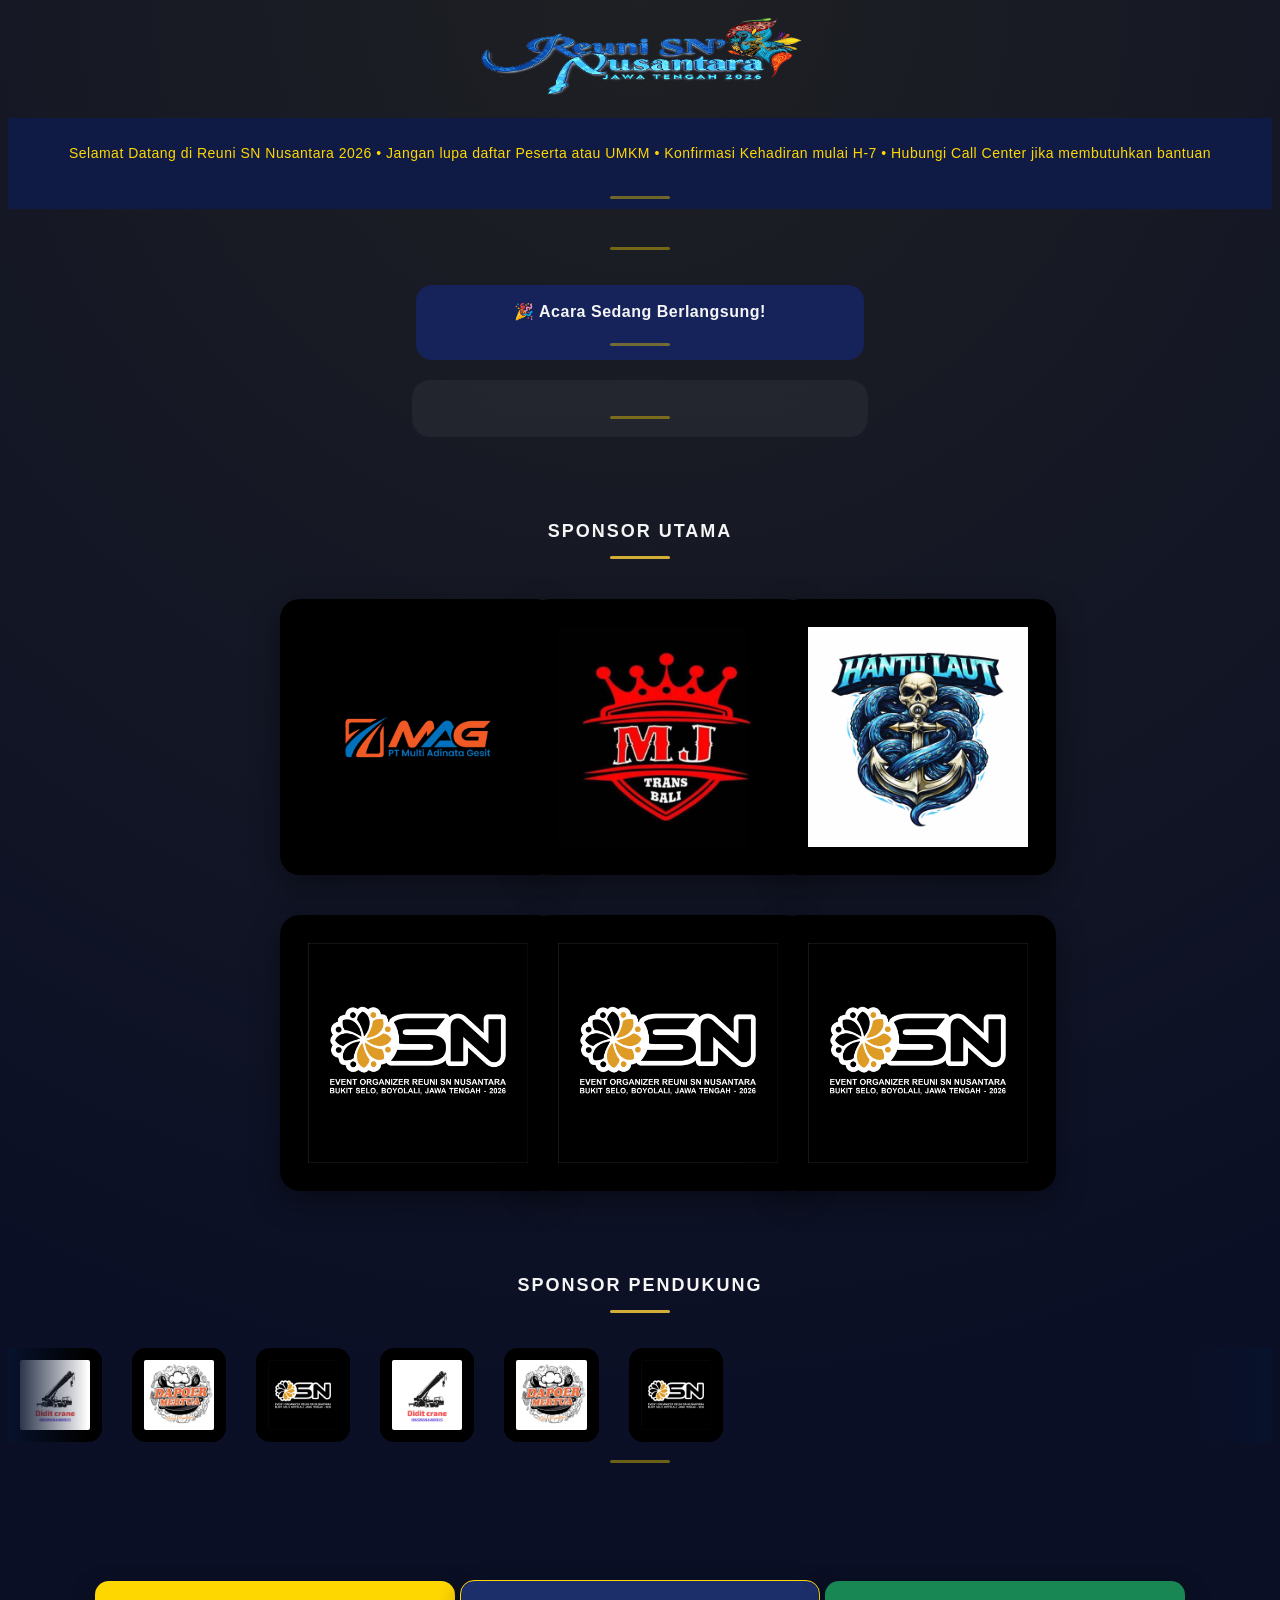
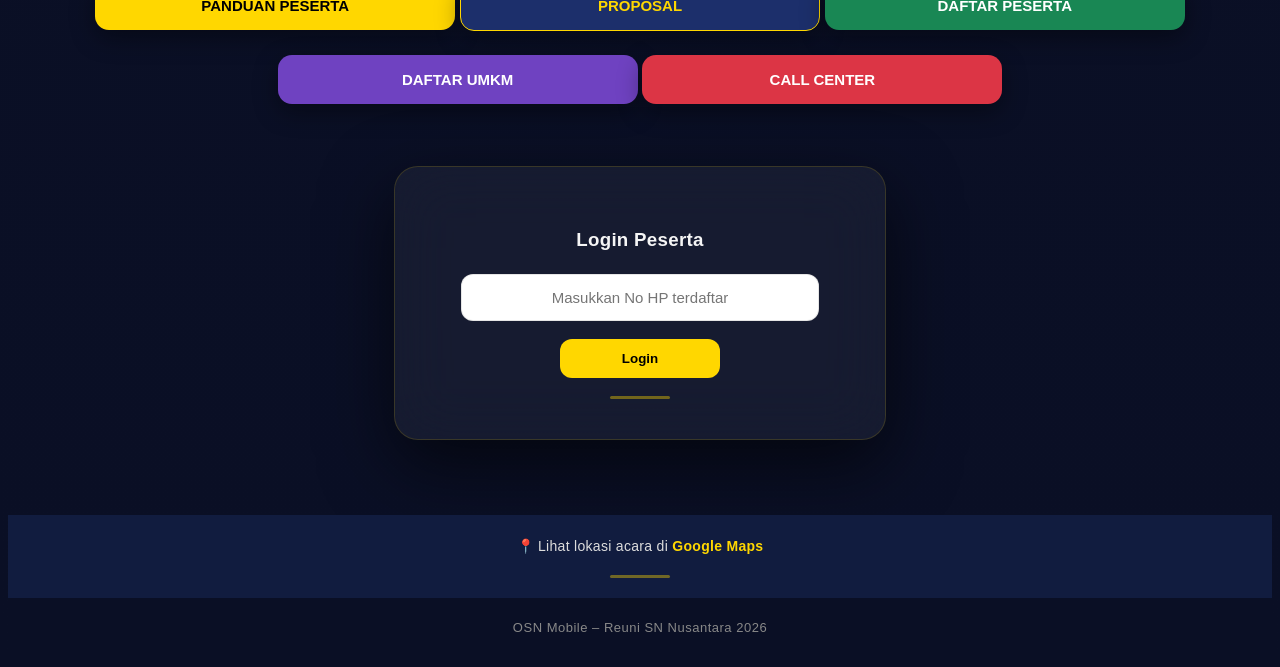
==== commit 93069018: "Update index.html" ====
--- a/index.html
+++ b/index.html
@@ -46,7 +46,7 @@
 
 <img src="images/MAG.jpeg" class="sponsor-img">
 <img src="images/MJ.jpeg" class="sponsor-img">
-<img src="images/OSN.jpeg" class="sponsor-img">
+<img src="images/HL.jpeg" class="sponsor-img">
 
 <img src="images/OSN.jpeg" class="sponsor-img">
 <img src="images/OSN.jpeg" class="sponsor-img">
@@ -61,20 +61,14 @@
 
 <div class="sponsor-track">
 
-<img src="images/OSN.jpeg">
-<img src="images/OSN.jpeg">
-<img src="images/OSN.jpeg">
-<img src="images/OSN.jpeg">
-<img src="images/OSN.jpeg">
+<img src="images/CR.jpeg">
+<img src="images/DM.jpeg">
 <img src="images/OSN.jpeg">
 
 <!-- ulangi agar loop halus -->
 
-<img src="images/OSN.jpeg">
-<img src="images/OSN.jpeg">
-<img src="images/OSN.jpeg">
-<img src="images/OSN.jpeg">
-<img src="images/OSN.jpeg">
+<img src="images/CR.jpeg">
+<img src="images/DM.jpeg">
 <img src="images/OSN.jpeg">
 
 </div>
--- a/style.css
+++ b/style.css
@@ -346,58 +346,102 @@
   color:#666;
 }
 /* =====================================================
-   SPONSOR
+   SPONSOR SECTION
 ===================================================== */
 
 .sponsor-section{
-  margin:40px 0;
-}
+  margin:80px 0;
+  text-align:center;
+}
+
+/* JUDUL */
 
 .sponsor-section h2{
-  margin-bottom:20px;
   font-size:18px;
-  letter-spacing:1px;
-  text-align:center;
-}
-
-/* ================= SPONSOR UTAMA ================= */
+  letter-spacing:2px;
+  margin-bottom:35px;
+  position:relative;
+}
+
+.sponsor-section h2::after{
+  content:"";
+  width:60px;
+  height:3px;
+  background:#d4af37;
+  display:block;
+  margin:10px auto 0;
+  border-radius:3px;
+}
+
+/* =====================================================
+   SPONSOR UTAMA
+===================================================== */
 
 .sponsor-utama{
   display:grid;
   grid-template-columns:repeat(3,1fr);
-  gap:25px;
-  max-width:650px;
-  margin:35px auto;
-  padding:0 15px;
+  column-gap:30px;
+  row-gap:40px; /* spasi antar baris */
+  max-width:720px;
+  margin:40px auto 80px auto;
+  padding:0 20px;
 }
 
 .sponsor-utama img{
   width:100%;
   background:#000;
-  padding:18px;
-  border-radius:18px;
+  padding:28px;
+  border-radius:20px;
   cursor:pointer;
-  transition:.3s;
-  box-shadow:0 10px 25px rgba(0,0,0,.35);
+  transition:all .3s ease;
+  box-shadow:0 10px 30px rgba(0,0,0,.4);
 }
 
 .sponsor-utama img:hover{
   transform:scale(1.05);
-}
-
-/* ================= SPONSOR PENDUKUNG SLIDER ================= */
+  box-shadow:0 15px 40px rgba(0,0,0,.6);
+}
+
+/* =====================================================
+   SPONSOR PENDUKUNG SLIDER
+===================================================== */
 
 .sponsor-slider{
+  position:relative;
   overflow:hidden;
   width:100%;
-  margin-top:25px;
-}
+  margin-top:20px;
+}
+
+/* FADE EFFECT */
+
+.sponsor-slider::before,
+.sponsor-slider::after{
+  content:"";
+  position:absolute;
+  top:0;
+  width:80px;
+  height:100%;
+  z-index:2;
+}
+
+.sponsor-slider::before{
+  left:0;
+  background:linear-gradient(to right,#07122c,transparent);
+}
+
+.sponsor-slider::after{
+  right:0;
+  background:linear-gradient(to left,#07122c,transparent);
+}
+
+/* TRACK */
 
 .sponsor-track{
   display:flex;
-  gap:25px;
+  gap:30px;
   width:max-content;
-  animation:sponsorScroll 28s linear infinite;
+  animation:sponsorScroll 30s linear infinite;
 }
 
 .sponsor-track img{
@@ -409,10 +453,10 @@
 }
 
 .sponsor-track img:hover{
-  transform:scale(1.08);
-}
-
-/* ================= ANIMATION ================= */
+  transform:scale(1.1);
+}
+
+/* ANIMATION */
 
 @keyframes sponsorScroll{
 
@@ -426,7 +470,9 @@
 
 }
 
-/* ================= SPONSOR OVERLAY ================= */
+/* =====================================================
+   SPONSOR POPUP
+===================================================== */
 
 #sponsorOverlay{
   display:none;
@@ -457,25 +503,32 @@
   width:36px;
   height:36px;
   border-radius:50%;
+  text-align:center;
   line-height:36px;
-  text-align:center;
+  cursor:pointer;
   font-weight:bold;
-  cursor:pointer;
-}
-
-/* ================= MOBILE ================= */
+}
+
+/* =====================================================
+   MOBILE
+===================================================== */
 
 @media(max-width:600px){
 
   .sponsor-utama{
     grid-template-columns:repeat(3,1fr);
-    gap:12px;
+    gap:14px;
     max-width:95%;
+    margin:30px auto 60px auto;
   }
 
   .sponsor-utama img{
     padding:12px;
     border-radius:14px;
+  }
+
+  .sponsor-track{
+    gap:18px;
   }
 
   .sponsor-track img{
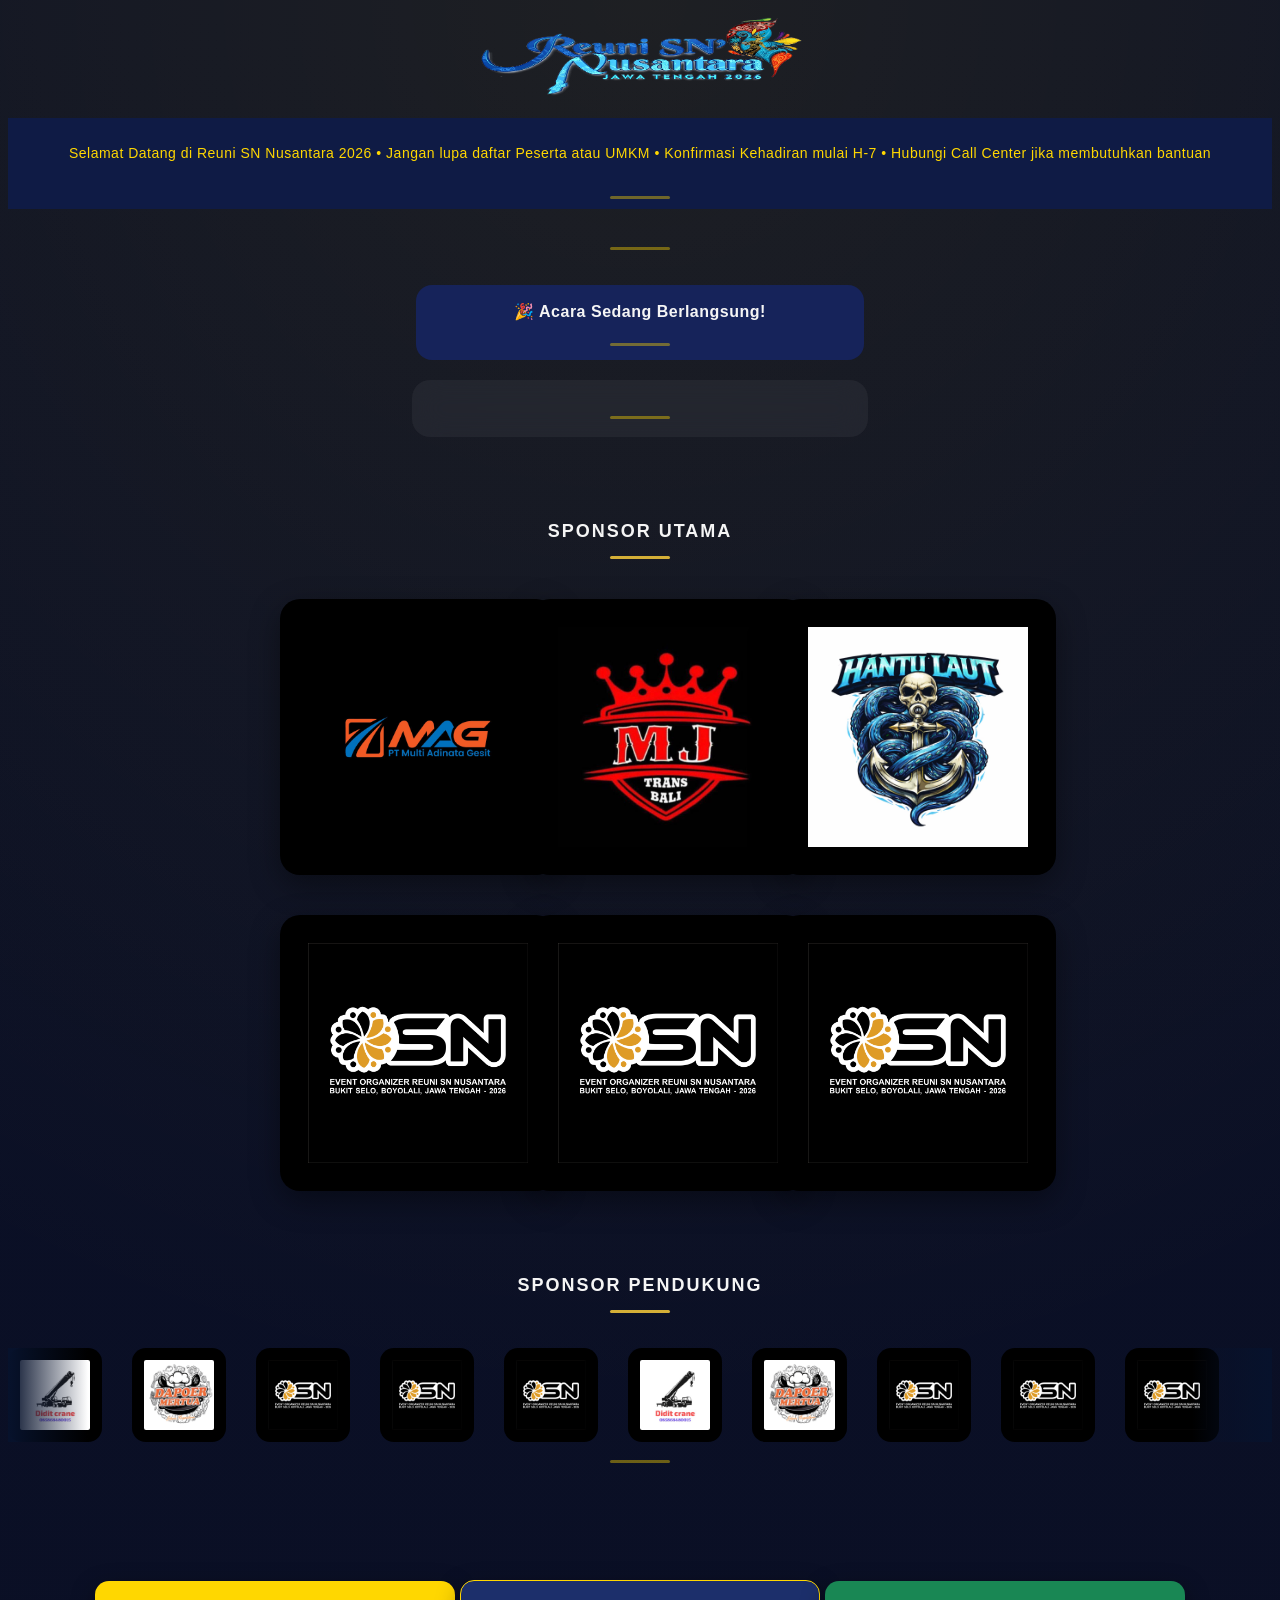
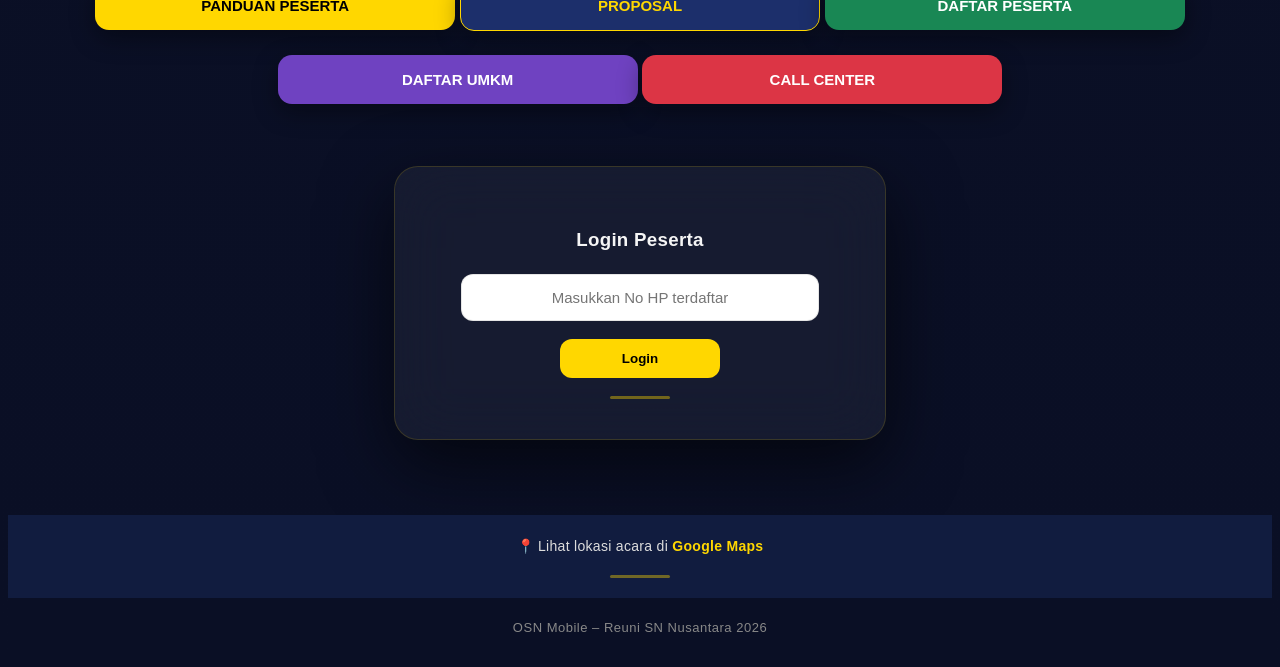
==== commit 4c5570d3: "Update index.html" ====
--- a/index.html
+++ b/index.html
@@ -64,11 +64,15 @@
 <img src="images/CR.jpeg">
 <img src="images/DM.jpeg">
 <img src="images/OSN.jpeg">
+<img src="images/OSN.jpeg">
+<img src="images/OSN.jpeg">
 
 <!-- ulangi agar loop halus -->
 
 <img src="images/CR.jpeg">
 <img src="images/DM.jpeg">
+<img src="images/OSN.jpeg">
+<img src="images/OSN.jpeg">
 <img src="images/OSN.jpeg">
 
 </div>
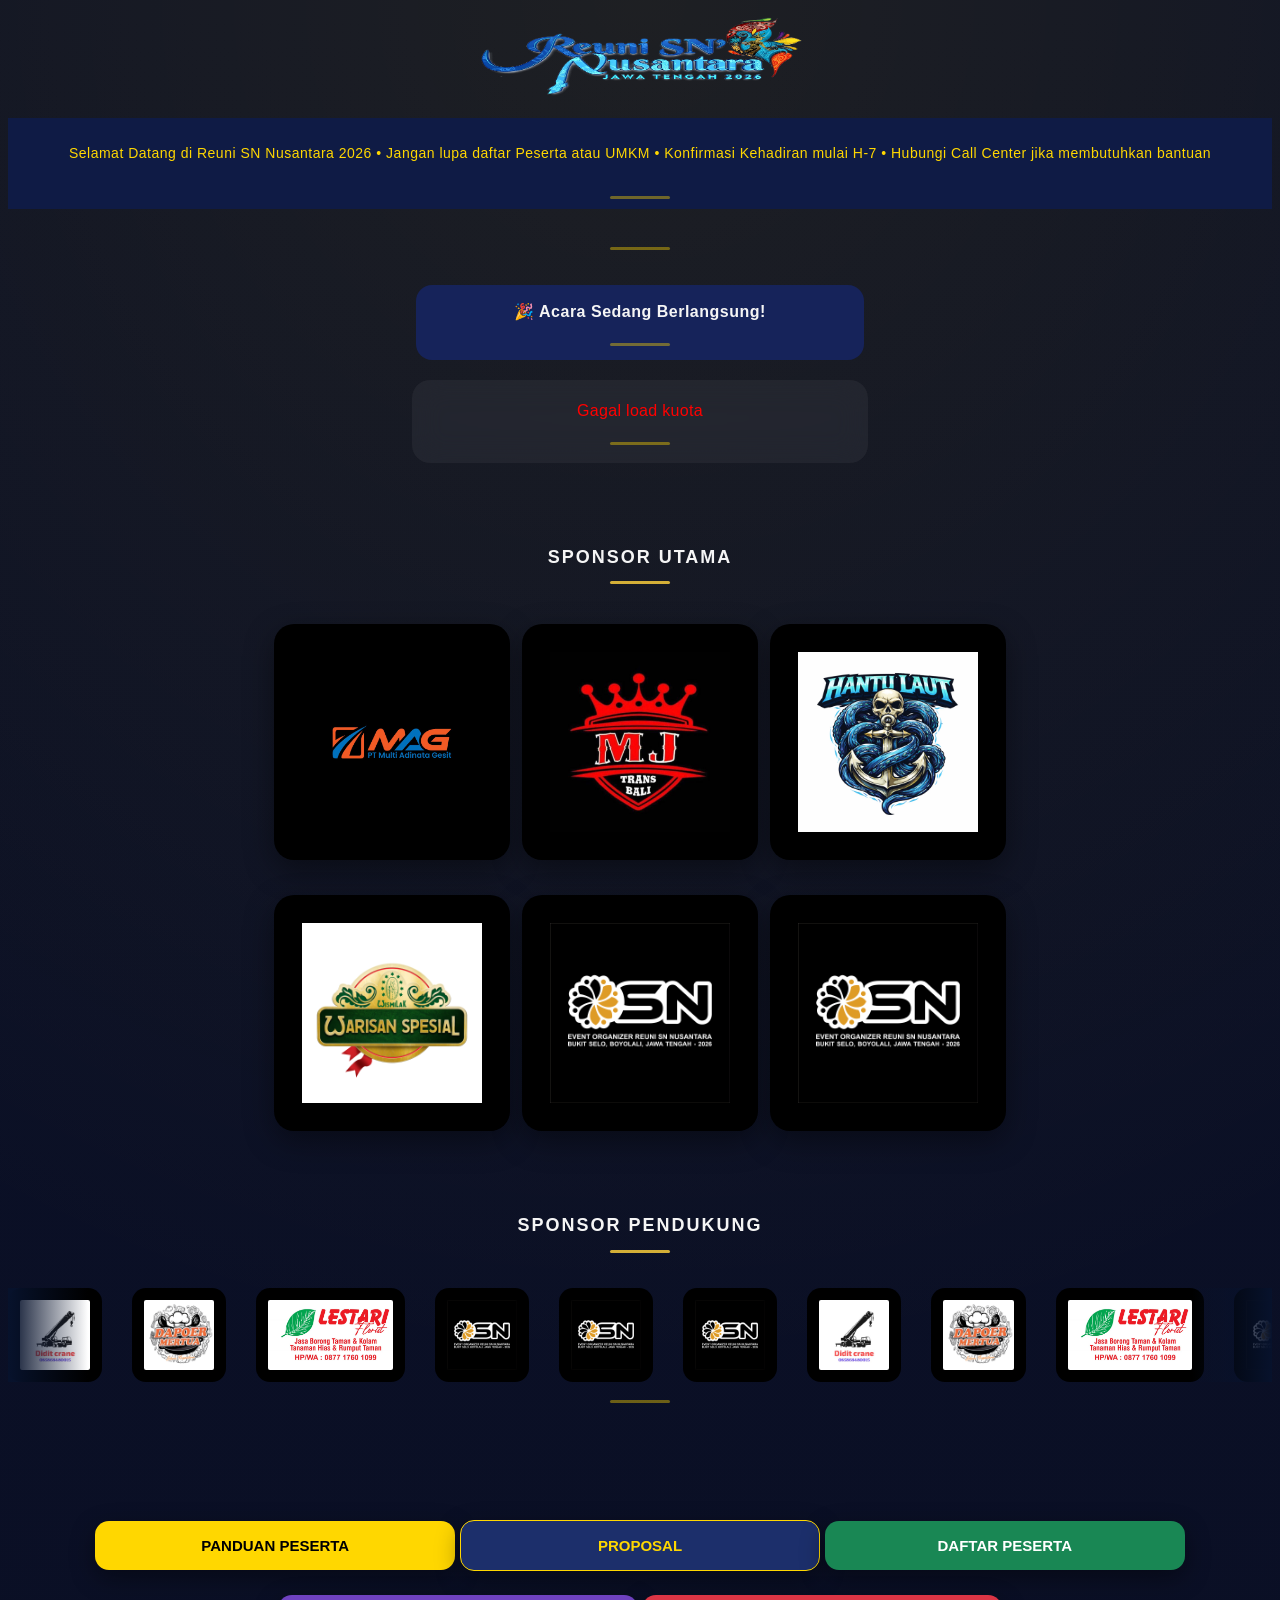
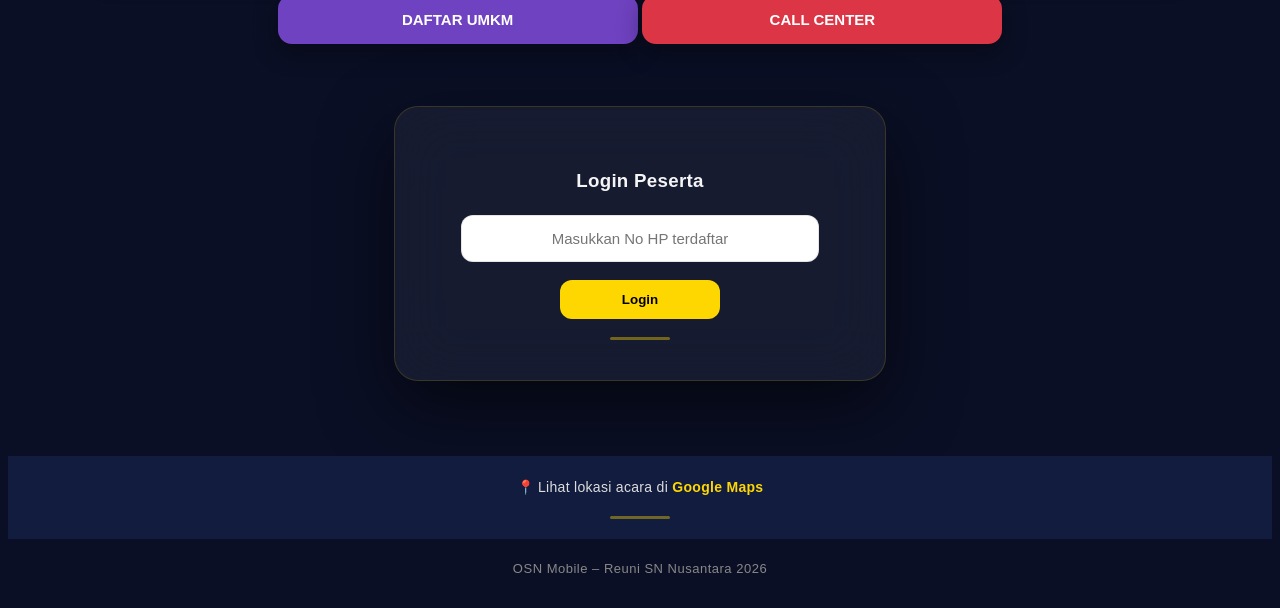
==== commit 9b9f44b3: "Update index.html" ====
--- a/index.html
+++ b/index.html
@@ -48,7 +48,7 @@
 <img src="images/MJ.jpeg" class="sponsor-img">
 <img src="images/HL.jpeg" class="sponsor-img">
 
-<img src="images/OSN.jpeg" class="sponsor-img">
+<img src="images/WS.jpeg" class="sponsor-img">
 <img src="images/OSN.jpeg" class="sponsor-img">
 <img src="images/OSN.jpeg" class="sponsor-img">
 
@@ -63,6 +63,7 @@
 
 <img src="images/CR.jpeg">
 <img src="images/DM.jpeg">
+<img src="images/LES.jpeg">
 <img src="images/OSN.jpeg">
 <img src="images/OSN.jpeg">
 <img src="images/OSN.jpeg">
@@ -71,6 +72,7 @@
 
 <img src="images/CR.jpeg">
 <img src="images/DM.jpeg">
+<img src="images/LES.jpeg">
 <img src="images/OSN.jpeg">
 <img src="images/OSN.jpeg">
 <img src="images/OSN.jpeg">
--- a/style.css
+++ b/style.css
@@ -126,13 +126,13 @@
   border-radius:20px;
   background:#2b2b2b;
   overflow:hidden;
-  margin-top:12px;
 }
 
 .progress-fill{
   height:100%;
-  background:#FFD700;
-  transition:width .5s ease;
+  border-radius:20px;
+  transition:width .6s ease, background .4s;
+  box-shadow:0 0 10px rgba(255,255,255,.2);
 }
 
 /* =====================================================
@@ -380,15 +380,18 @@
 .sponsor-utama{
   display:grid;
   grid-template-columns:repeat(3,1fr);
-  column-gap:30px;
-  row-gap:40px; /* spasi antar baris */
+  column-gap:25px;
+  row-gap:35px;
   max-width:720px;
   margin:40px auto 80px auto;
-  padding:0 20px;
+  padding:0 15px;
+  justify-items:center; /* ini yang membuat benar-benar center */
 }
 
 .sponsor-utama img{
   width:100%;
+  max-width:180px;
+  display:block;
   background:#000;
   padding:28px;
   border-radius:20px;
@@ -653,6 +656,25 @@
   }
 }
 
-
-
-
+@media(max-width:600px){
+
+.sponsor-utama{
+  grid-template-columns:repeat(3,1fr);
+  justify-content:center;
+  justify-items:center;
+  align-items:center;
+  gap:14px;
+  max-width:320px; /* container lebih kecil supaya center */
+  margin:30px auto 60px auto;
+}
+
+.sponsor-utama img{
+  width:90px;
+  padding:12px;
+  margin:auto;
+}
+
+}
+
+
+
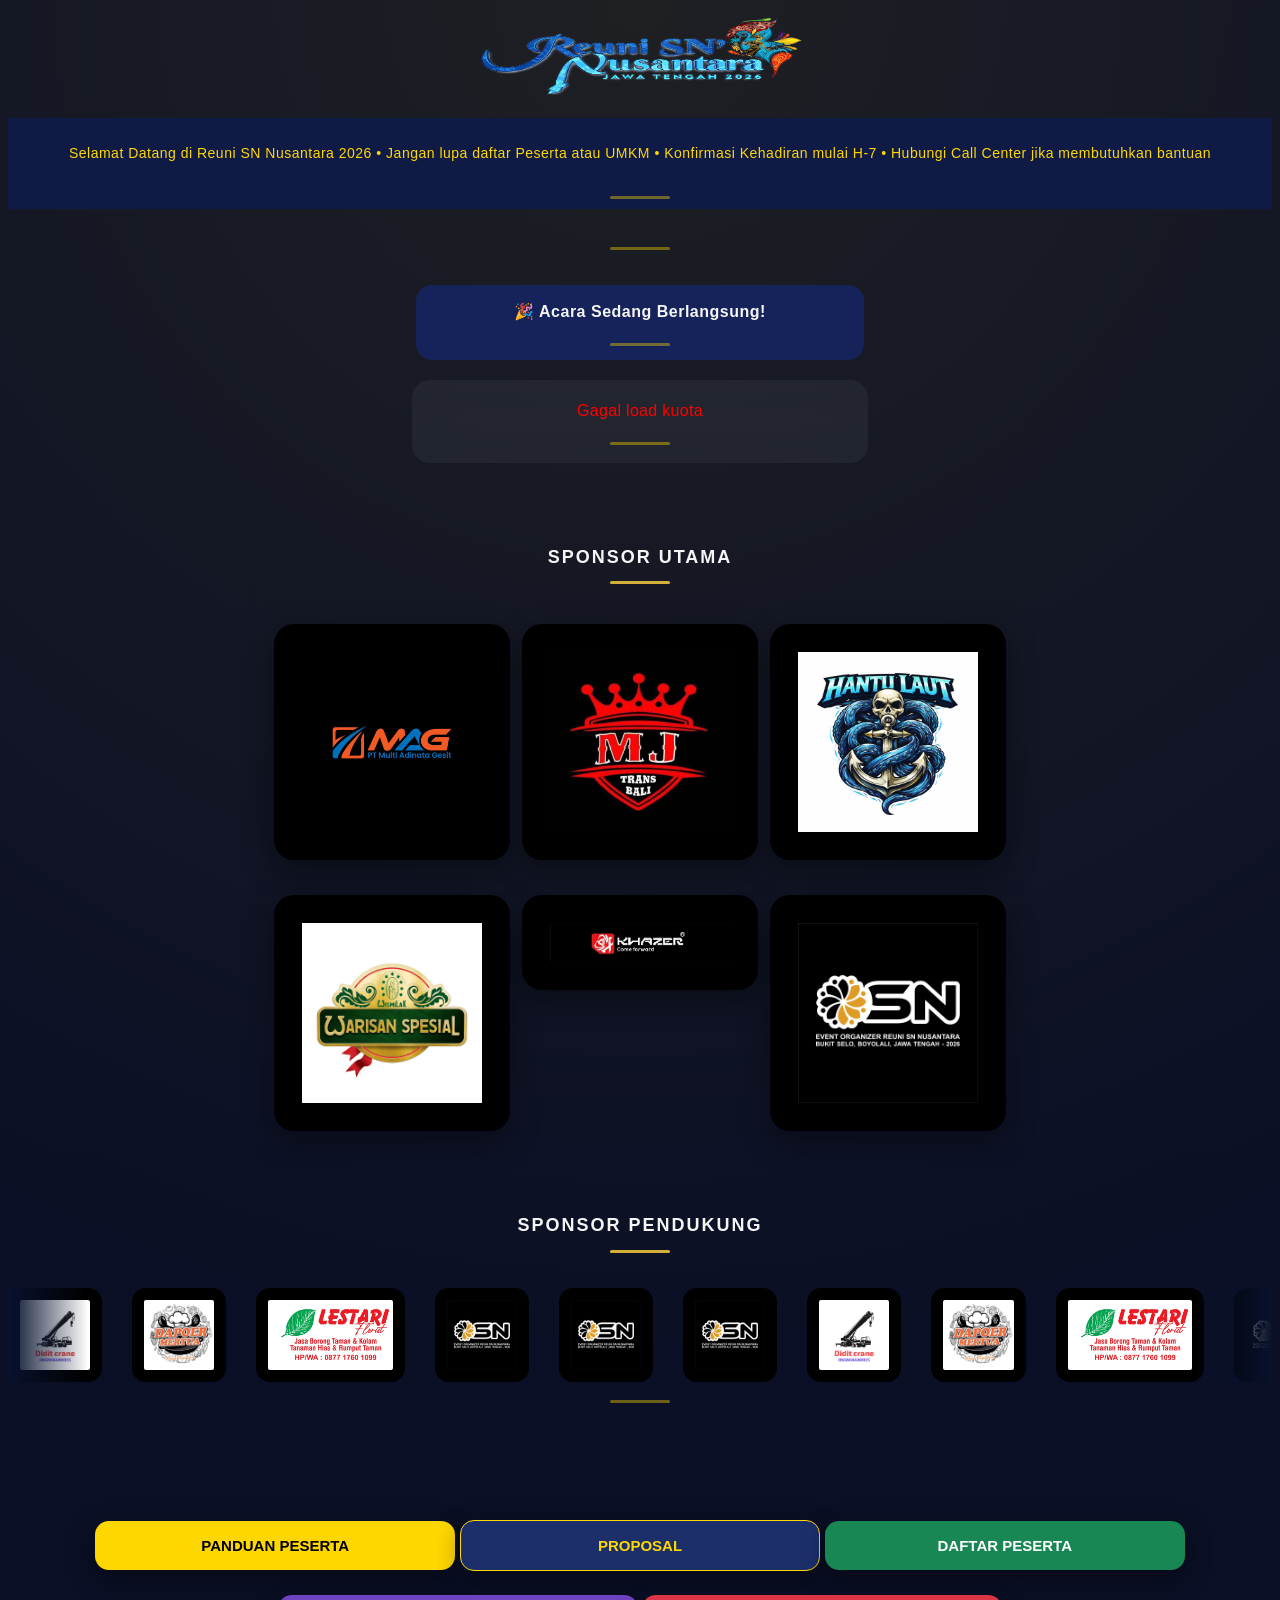
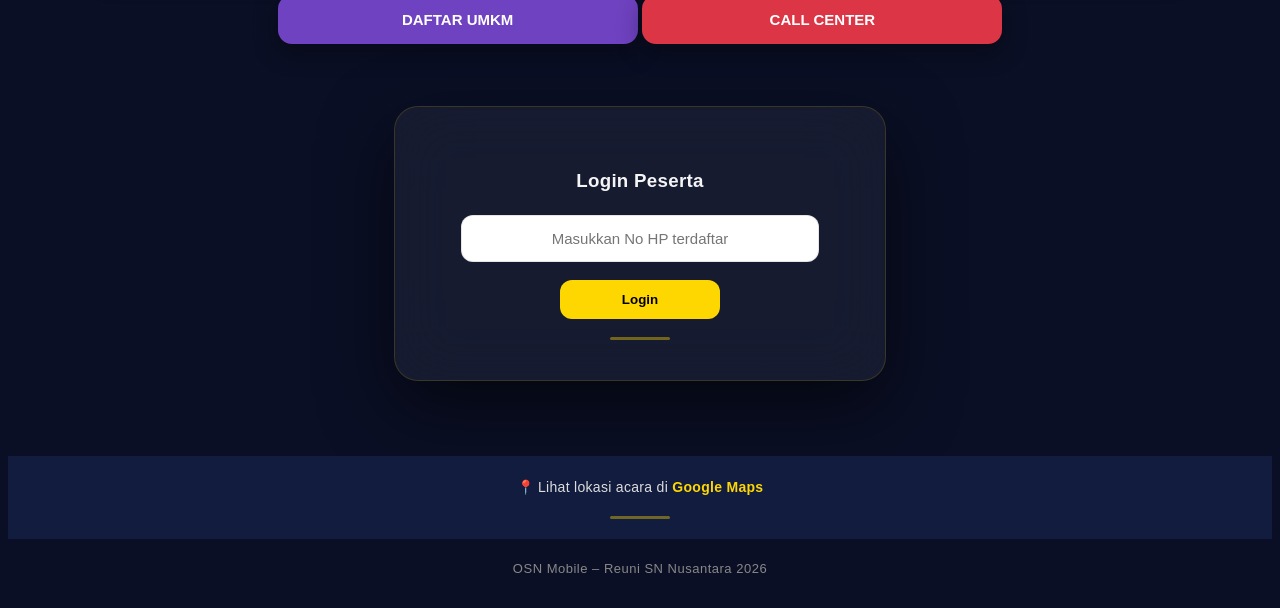
==== commit dcb5d874: "Update index.html" ====
--- a/index.html
+++ b/index.html
@@ -49,7 +49,7 @@
 <img src="images/HL.jpeg" class="sponsor-img">
 
 <img src="images/WS.jpeg" class="sponsor-img">
-<img src="images/OSN.jpeg" class="sponsor-img">
+<img src="images/KH.jpg" class="sponsor-img">
 <img src="images/OSN.jpeg" class="sponsor-img">
 
 </div>
